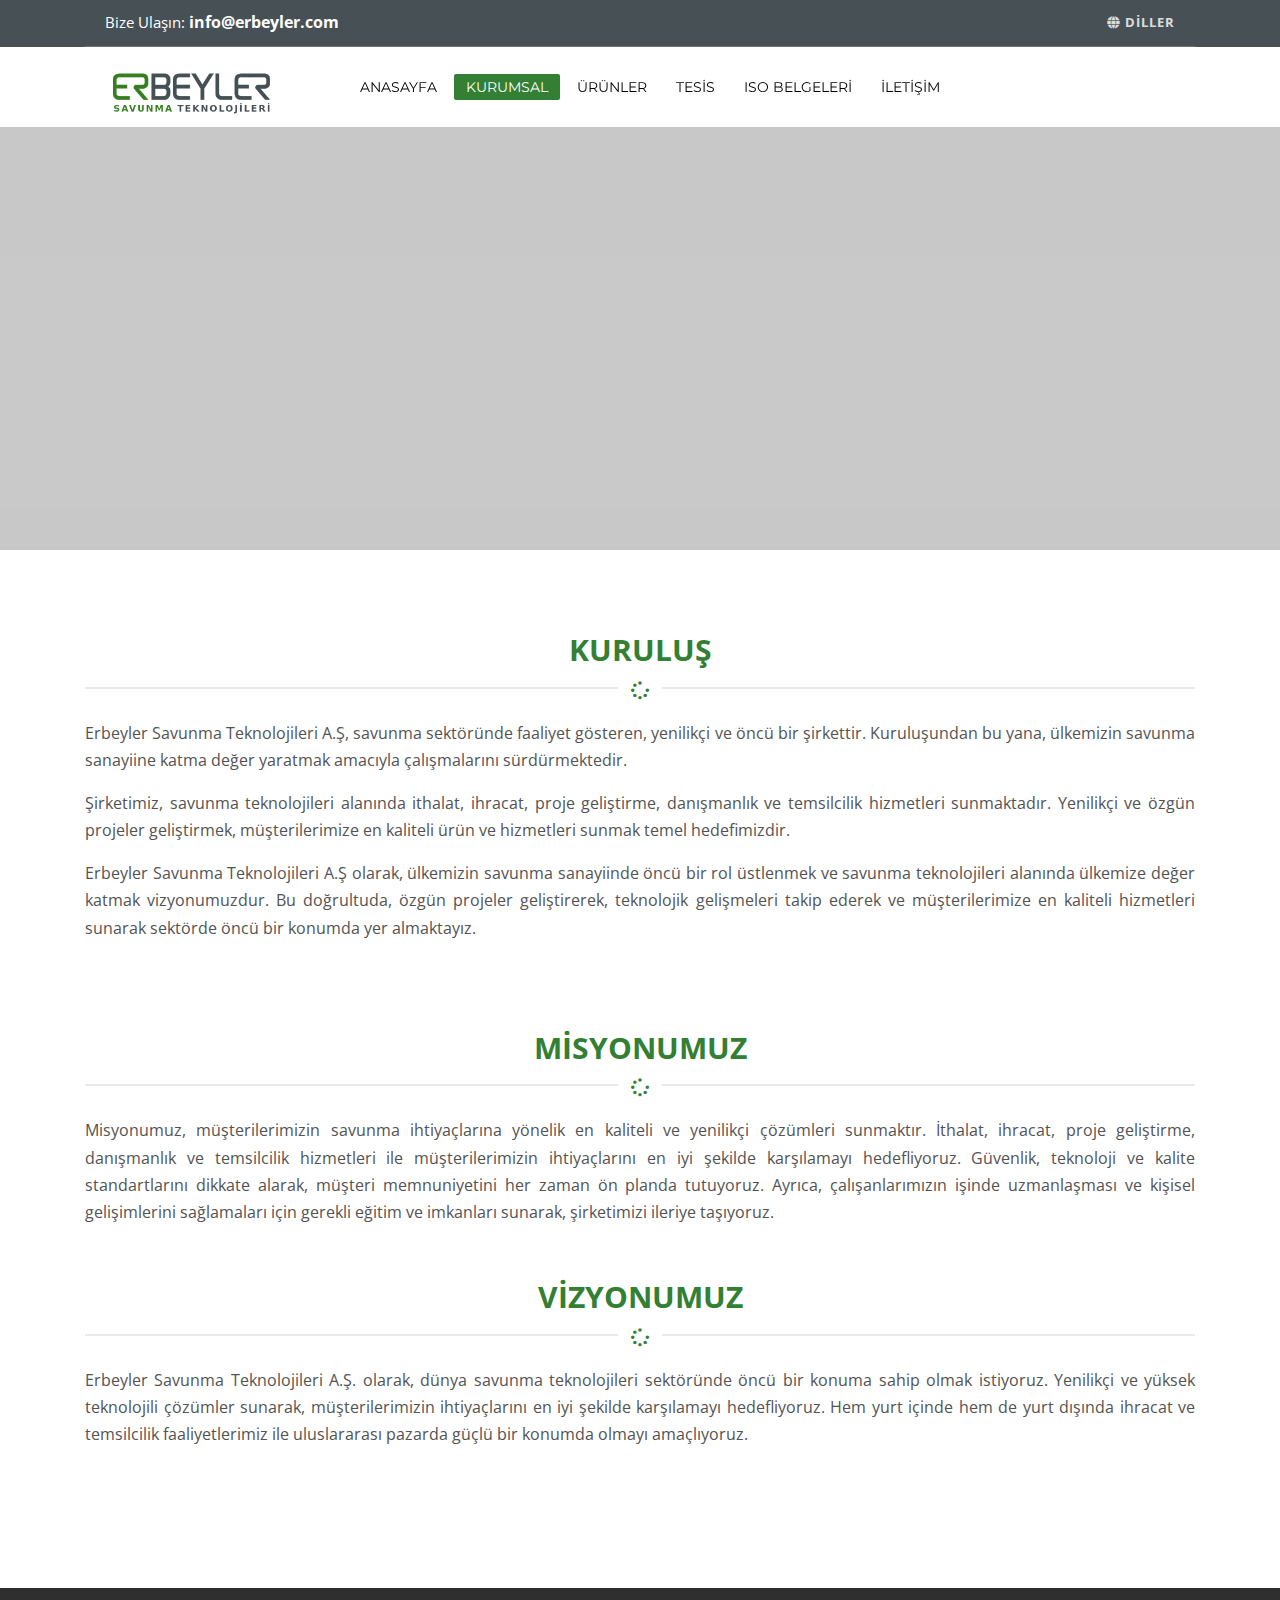
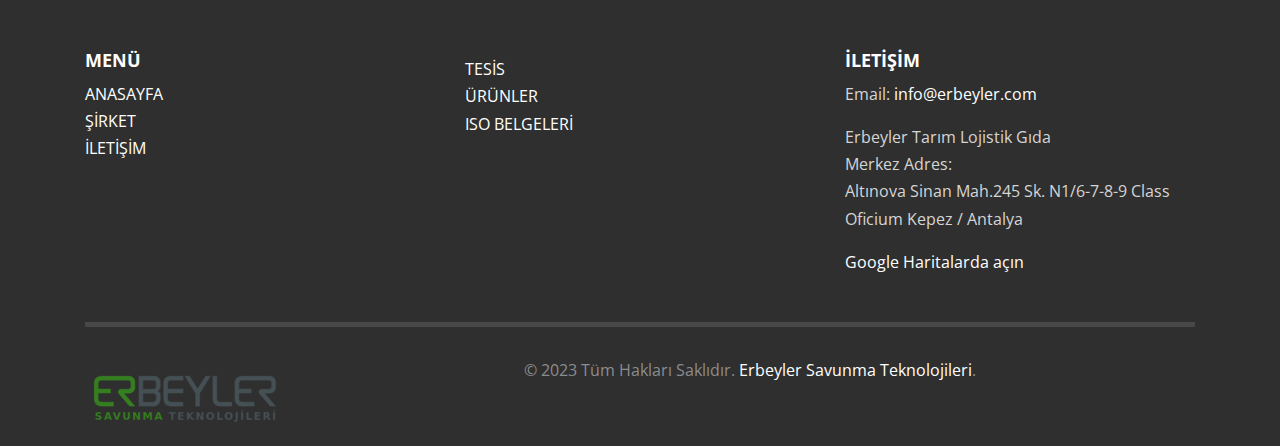
==== hakkimizda.html @ 7852157f "hakkimizda.html eklendi" ====
<!doctype html>
<html dir="ltr" lang="en-US" class="no-js">
<head>

	<!-- meta -->
	<meta http-equiv="content-type" content="text/html; charset=utf-8" />

	<meta name="viewport" content="width=device-width, initial-scale=1, shrink-to-fit=no">

	<!-- Uncomment the meta tags you are going to use! Be relevant and don't spam! -->

	<meta name="keywords" content="" />
	<meta name="description" content="ERBEYLER TARIM LOJİSTİK GIDA">

	<!-- Title -->
	<title>ERBEYLER SAVUNMA TEKNOLOJİLERİ</title>

	<!-- Url of your website (without extra pages) 
    <link rel="canonical" href="https://kallyas-template.net" />
    -->

    <!-- Restrict google from scanning info from Dmoz or YahooDir
    More here: http://www.seoboy.com/what-are-the-meta-tags-noodp-and-noydir-used-for-in-seo/
    Also more on robots here https://yoast.com/articles/robots-meta-tags/ 
    <meta name="robots" content="noodp,noydir"/>
    -->

    <!--
    Social media tags and more >>>>> http://moz.com/blog/meta-data-templates-123 <<<<<
    Debugging tools:
    - https://dev.twitter.com/docs/cards/validation/validator
    - https://developers.facebook.com/tools/debug
    - http://www.google.com/webmasters/tools/richsnippets
    - http://developers.pinterest.com/rich_pins/validator/
    -->

    <!-- Google Authorship and Publisher Markup. You can also simply add your name.
    Author = Owner, Publisher = who built the website. Add profile url in href="".
    Profile url example: https://plus.google.com/1130658794498306186 or replace [Google+_Profile] below with your profile # 
    <link rel="author" href="https://plus.google.com/[Google+_Profile]/posts"/>
    <link rel="publisher" href="https://plus.google.com/[Google+_Page_Profile]"/>
    -->

    <!-- Schema.org markup for Google+ 
    <meta itemprop="name" content="Kallyas Premium Template">
    <meta itemprop="description" content="This is the page description">
    <meta itemprop="image" content="">
    -->

    <!-- Open Graph Protocol meta tags.
    Used mostly for Facebook, more here http://ogp.me/ 
    <meta property="og:locale" content="en"/>
    <meta property="og:type" content="website"/>
    <meta property="og:title" content="Kallyas Premium Template"/>
    <meta property="og:description" content="Kallyas is an ultra-premium, responsive theme built for todays websites."/>
    <meta property="og:site_name" content="Kallyas Premium Template"/>
    -->

    <!-- Url of your website 
    <meta property="og:url" content=""/>
    -->

    <!-- Representative image 
    <meta property="og:image" content=""/>
    -->

    <!-- Twitter Cards
    Will generate a card based on the info below.
    More here: http://davidwalsh.name/twitter-cards or https://dev.twitter.com/docs/cards 
    <meta name="twitter:card" content="summary">
    -->

    <!-- Representative image 
    <meta name="twitter:image" content="">
    <meta name="twitter:domain" content="hogash.com">
    <meta name="twitter:site" content="@hogash">
    <meta name="twitter:creator" content="@hogash">
    -->

    <!-- Url of your website 
    <meta name="twitter:url" content="">
    <meta name="twitter:title" content="How to Create a Twitter Card">
    <meta name="twitter:description" content="Twitter's new Twitter Cards API allows developers to add META tags to their website, and Twitter will build card content from links to a given site.">
    -->

    <!-- GeoLocation Meta Tags / Geotagging. Used for custom results in Google.
    Generator here http://mygeoposition.com/ 
    <meta name="geo.placename" content="Chicago, IL, USA" />
    <meta name="geo.position" content="41.8781140;-87.6297980" />
    <meta name="geo.region" content="US-Illinois" />
    <meta name="ICBM" content="41.8781140, -87.6297980" />
    -->

    <!-- Dublin Core Metadata Element Set
    Using DC metadata is advantageous from an SEO perspective because search engines might interpret the extra code as an effort to make page content as descriptive and relevant as possible.
    
    <link rel="schema.DC" href="http://purl.org/DC/elements/1.0/" />
    <meta name="DC.Title" content="Kallyas Premium Template, Kallyas Responsive Template" />
    <meta name="DC.Creator" content="hogash" />
    <meta name="DC.Type" content="software" />
    <meta name="DC.Date" content="2018-10-01" />
    <meta name="DC.Format" content="text/html" />
    <meta name="DC.Language" content="en" />
    -->

    <!-- end descriptive meta tags -->

    <!-- Retina Images -->
    <!-- Simply uncomment to use this script !! More here http://retina-images.complexcompulsions.com/
    <script>(function(w){var dpr=((w.devicePixelRatio===undefined)?1:w.devicePixelRatio);if(!!w.navigator.standalone){var r=new XMLHttpRequest();r.open('GET','/retinaimages.php?devicePixelRatio='+dpr,false);r.send()}else{document.cookie='devicePixelRatio='+dpr+'; path=/'}})(window)</script>
    <noscript><style id="devicePixelRatio" media="only screen and (-moz-min-device-pixel-ratio: 2), only screen and (-o-min-device-pixel-ratio: 2/1), only screen and (-webkit-min-device-pixel-ratio: 2), only screen and (min-device-pixel-ratio: 2)">html{background-image:url("php-helpers/_retinaimages.php?devicePixelRatio=2")}</style></noscript>-->
    <!-- End Retina Images -->

    <!-- iDevices & Retina Favicons -->
	<link rel="apple-touch-icon-precomposed" type="image/x-icon" href="images/favicons/Erbeyler.png" sizes="72x72" />
	<link rel="apple-touch-icon-precomposed" type="image/x-icon" href="images/favicons/Erbeyler.png" sizes="114x114" />
	<link rel="apple-touch-icon-precomposed" type="image/x-icon" href="images/favicons/Erbeyler.png" sizes="144x144" />
	<link rel="apple-touch-icon-precomposed" type="image/x-icon" href="images/favicons/Erbeyler.png" />

	<!--  Desktop Favicons  -->
	<link rel="icon" type="image/png" href="images/favicons/Erbeyler.png" sizes="32x32">

	<!-- Google Fonts CSS Stylesheet // More here http://www.google.com/fonts#UsePlace:use/Collection:Open+Sans -->
	<link href="httpS://fonts.googleapis.com/css?family=Open+Sans:300,400italic,400,600,600italic,700,800,800italic" rel="stylesheet" type="text/css">
	<link href='httpS://fonts.googleapis.com/css?family=Montserrat:400,700' rel='stylesheet' type='text/css'>

	<!-- ***** Boostrap Custom / Addons Stylesheets ***** -->
	<link rel="stylesheet" href="css/bootstrap.css" type="text/css" media="all">

	<!-- Font Awesome icons library -->
	<link rel="stylesheet" href="fonts/font-awesome/css/font-awesome.min.css" type="text/css" media="all">

	<!-- Required CSS file for IOS Slider element  -->
	<link rel="stylesheet" href="css/sliders/ios/style.css" type="text/css" media="all">

	<!-- ***** Main + Responsive & Base sizing CSS Stylesheet ***** -->
	<link rel="stylesheet" href="css/template.css" type="text/css" media="all">
	<link rel="stylesheet" href="css/responsive.css" type="text/css" media="all">
	<link rel="stylesheet" href="css/base-sizing.css" type="text/css" media="all">

	<!-- Required custom CSS file for this niche -->
	<link rel="stylesheet" href="css/niches/custom-cargo.css" type="text/css" />

	<!-- Custom CSS Stylesheet (where you should add your own css rules) -->
	<link rel="stylesheet" href="css/custom.css" type="text/css" />

	<!-- Modernizr Library -->
	<script type="text/javascript" src="js/modernizr.min.js"></script>

	<!-- jQuery Library -->
	<script type="text/javascript" src="js/jquery.js"></script>
</head>

<body class="preloader">

	
	<!-- Page Wrapper -->
	<div id="page_wrapper">
		<!-- Header style 1 -->
	
	<!-- Header style 1 -->
		
		<header id="header" class="site-header cta_button" data-header-style="11">
			<!-- Header background -->
			<div class="kl-header-bg"></div>
			<!--/ Header background -->

			<!-- Header wrapper -->
			<div class="site-header-wrapper">
				<!-- Header Top wrapper -->
				<div class="site-header-top-wrapper">
					<!-- Header Top container -->
					<div class="siteheader-container container">
						<!-- Header Top -->
						<div class="site-header-row site-header-top d-flex flex-row">
							<!-- Header Top Left Side -->
							<div class="site-header-top-left w-md-60 w-50 d-flex justify-content-start">
								<!-- Header Top Social links -->
								

								<div class="clearfix visible-xxs">
								</div>

								<!-- Top Header contact text -->
								<div class="kl-header-toptext align-self-center">	
									<span class="topnav-item--text">Bize Ulaşın: </span>
									<a href="mailto:info@erbeyler.com" class="fw-bold">info@erbeyler.com</a>
									
								</div>
								<!--/ Top Header contact text -->
							</div>
							<!--/ .site-header-top-left -->

							<!-- Header Top Right Side -->
							<div class="site-header-top-right w-md-40 w-50 d-flex justify-content-end">
								<!-- Languages -->
								<div class="topnav topnav--lang align-self-center">
									<div class="languages drop">
										<a href="#" class="topnav-item">
											<span class="fas fa-globe xs-icon"></span>
											<span class="topnav-item--text">DİLLER</span>
										</a>
										<div class="pPanel">
											<ul class="inner">
												<li class="toplang-item active">
													<a href="hakkimizda.html">
														<img src="images/tr.svg" alt="" class="toplang-flag "> Türkçe
													</a>
												</li>
												<li class="toplang-item">
													<a href="about-us.html">
														<img src="images/en.svg" alt="Francais" class="toplang-flag "> İngilizce
													</a>
												</li>
												
											</ul>
										</div>
									</div>
								</div>
								<!--/ Languages -->

								

						
							</div>
							<!--/ .site-header-top-right -->
						</div>
						<!--/ .site-header-row .site-header-top -->

						<!-- Header separator -->
						<div class="separator site-header-separator"></div>
						<!--/ Header separator -->
					</div>
					<!--/ .siteheader-container .container -->
				</div>
				<!--/ Header Top wrapper -->

				<!-- Header Main wrapper -->
				<div class="site-header-main-wrapper d-flex">
					<!-- Header Main container -->
					<div class="siteheader-container container align-self-center">
						<!-- Header Main -->
						<div class="site-header-row site-header-main d-flex flex-row justify-content-between">
							<!-- Header Main Left Side -->
							<div class="site-header-main-left d-flex justify-content-start align-items-center">
								<!-- Logo container-->
								<div class="logo-container hasInfoCard logosize--yes">
									<!-- Logo -->
									<h1 class="site-logo logo" id="logo">
										<a href="index.html" title="">
											<img src="img/est_logo.png" class="logo-img" alt="ERBEYLER LOJİSTİK" title="" />
										</a>
									</h1>
									<!--/ Logo -->

									<!-- InfoCard -->
									<div id="infocard" class="logo-infocard">
										<div class="custom">
											<div class="row">
												<div class="col-sm-6 left-side d-flex">
													<div class="align-self-center">
														<div class="infocard-wrapper text-center">
															<img src="img/est_logo.png" class="mb-25" alt="ERBEYLER" title="ERBEYLER" />
															<p>
																<strong>"Güçlü, Güvenilir, İnovatif"</strong>.
															</p>
														</div>
														<!--/ infocard-wrapper -->
													</div>
													<!--/ .align-self-center -->
												</div>
												<!--/ col-sm-6 left-side d-flex -->

												<div class="col-sm-6 right-side">
													<div class="custom contact-details">
														<p class="text-center">ERBEYLER SAVUNMA TEKNOLOJİLERİ<br></p>
														<p>
															
															<strong>Merkez Adres:</strong><br>Altınova Sinan Mah.245 Sk. N1/6-7-8-9 Class Oficium <br>Kepez / Antalya <br>
															<a href="mailto:info@erbeyler.com">info@erbeyler.com</a><br>
															
														</p>
														
														<a href="#" class="map-link" target="_blank" title="">
															<span class="fas fa-map-marker-alt white-icon mr-10"></span>
															<span>Google Harita</span>
														</a>
													</div>
													<div style="height:20px;">
													</div>
													<!-- Social links clean style -->
													
													<!--/ Social links clean style -->
												</div>
												<!--/ col-sm-6 right-side -->
											</div>
											<!--/ row -->
										</div>
										<!--/ custom -->
									</div>
									<!--/ InfoCard -->
								</div>
								<!--/ logo container-->

								<!-- Separator -->
								<div class="separator visible-xxs"></div>
								<!--/ Separator -->
							</div>
							<!--/ .site-header-main-left -->

							<!-- Header Main Center Side -->
							<div class="site-header-main-center d-flex justify-content-center align-items-center">
								<!-- Main Menu wrapper -->
								<div class="main-menu-wrapper">
									<!-- Responsive menu trigger -->
									<div id="zn-res-menuwrapper">
										<a href="#" class="zn-res-trigger "></a>
									</div>
									<!--/ responsive menu trigger -->

									<!-- Main menu -->
									<div id="main-menu" class="main-nav zn_mega_wrapper">
										<ul id="menu-main-menu" class="main-menu zn_mega_menu">
											<li class="menu-item-has-children menu-item-mega-parent"><a href="index.html">ANASAYFA</a>
												
											</li>
											
											<li class="menu-item-has-children"><a href="#">KURUMSAL</a>
												<ul class="sub-menu clearfix">
													
													
													<li><a class="inner-elem" href="hakkimizda.html">HAKKIMIZDA</a></li>
													<li><a class="inner-elem" href="sirket-faaliyetleri.html">FAALİYETLER</a></li>
													<li><a class="inner-elem" href="istirakler.html">İŞTİRAKLER</a></li>
													
													
												
													
												</ul>
											</li>
											<li class="menu-item-has-children menu-item-mega-parent"><a href="urunler.html">ÜRÜNLER</a>
												
											</li>
											<li class="menu-item-has-children menu-item-mega-parent"><a href="tesis.html">TESİS</a>
												
											</li>
											<li class="menu-item-has-children menu-item-mega-parent"><a href="iso-belgeleri.html">ISO BELGELERİ</a>
												
											</li>
											<li class="menu-item-has-children menu-item-mega-parent"><a href="iletisim.html">İLETİŞİM</a></li>
												
										</ul>
									</div>
									<!--/ Main menu -->
								</div>
								<!--/ .main-menu-wrapper -->
							</div>
							<!--/ .site-header-main-center -->

							
						</div>
						<!--/ .site-header-row .site-header-main -->
					</div>
					<!--/ .siteheader-container .container -->
				</div>
				<!--/ Header Main wrapper -->
			</div>
			<!--/ Header wrapper -->
		</header>
		<!-- / Header style 1 -->
      	<!-- Slideshow - Static content Text with register element -->
		<div class="kl-slideshow static-content__slideshow mt-100">
			<div class="bgback">
			</div>

			<!-- Static content wrapper fullscreen style -->
			<div class="kl-slideshow-inner static-content__wrapper d-flex">
				<!-- Static content background source -->
				<div class="static-content__source">
					<!-- Background -->
					<div class="kl-bg-source">
						<!-- Background image -->
						<div class="kl-bg-source__bgimage" style="background-image: url(images/ERBEYLER/hkkimizd.jpg); background-repeat: repeat; background-attachment: scroll; background-position-x: center; background-position-y: center; background-size: cover;"> 
						</div>
						<!--/ Background image -->

						<!-- Color overlay -->
						<div class="kl-bg-source__overlay" style="background-color: rgba(0,0,0,0.2);">
						</div>
						<!--/ Color overlay -->
					</div>
					<!--/ Background -->

					<!-- Animated Sparkles -->
					<div class="th-sparkles"></div>
					<!--/ Animated Sparkles -->
				</div>
				<!--/ .static-content__source -->

				<!-- Static content container -->
				<div class="container align-self-center">
					<!-- Container with safe padding -->
					
					<!--/ Container (.sc__container) with safe padding -->
				</div>
				<!--/ .container .align-self-center -->
			</div>
			<!--/ .static-content__wrapper fullscreen style -->

			
			<!--/ To next section (end of slideshow section) -->
		</div>
		<!--/ Slideshow - Static content Text with register element -->

		<!-- Services section with white color background and custom paddings -->
		<section class="hg_section bg-white pt-80">
			<div class="container">
				<div class="row">
					<div class="col-sm-12 col-md-12 mb-0">
						<!-- Title element -->
						<div class="kl-title-block text-center">
							<!-- Title with custom size and weight style -->
							<h3 class="tbk__title fs-xl fw-bold" style="color: #337f33">
								KURULUŞ
							</h3>
							<!--/ Title with custom size and weight style -->

							<!-- Title bottom custom icon symbol and default template color -->
							<div class="symbol-line">
								<span class="kl-icon tcolor fas fa-spinner"></span>
							</div>
							<!--/ Title bottom custom icon symbol and default template color -->

							<!-- Sub-title with custom size -->
							<h4 class="tbk__subtitle fs-normal">
								<p style="text-align: justify">Erbeyler Savunma Teknolojileri A.Ş, savunma sektöründe faaliyet gösteren, yenilikçi ve öncü bir şirkettir. Kuruluşundan bu yana, ülkemizin savunma sanayiine katma değer yaratmak amacıyla çalışmalarını sürdürmektedir.</p> 
<p style="text-align: justify">Şirketimiz, savunma teknolojileri alanında ithalat, ihracat, proje geliştirme, danışmanlık ve temsilcilik hizmetleri sunmaktadır. Yenilikçi ve özgün projeler geliştirmek, müşterilerimize en kaliteli ürün ve hizmetleri sunmak temel hedefimizdir.</p>
								<h4 class="tbk__subtitle fs-normal">
								<p style="text-align: justify">Erbeyler Savunma Teknolojileri A.Ş olarak, ülkemizin savunma sanayiinde öncü bir rol üstlenmek ve savunma teknolojileri alanında ülkemize değer katmak vizyonumuzdur. Bu doğrultuda, özgün projeler geliştirerek, teknolojik gelişmeleri takip ederek ve müşterilerimize en kaliteli hizmetleri sunarak sektörde öncü bir konumda yer almaktayız.</p> 


							</h4>
							<!--/ Sub-title with custom size -->
						</div>
						<!--/ Title element -->
					</div>
					<!--/ col-sm-12 col-md-12 mb-50 -->

				</div>
				<!--/ row -->
			</div>
			<!--/ container -->
		</section>
		<!--/ Services section with white color background and custom paddings -->
<!-- Services section with white color background and custom paddings -->
		<section class="hg_section bg-white pt-0">
			<div class="container">
				<div class="row">
					<div class="col-sm-12 col-md-12 mb-50">
						<!-- Title element -->
						<div class="kl-title-block text-center">
							<!-- Title with custom size and weight style -->
							<h3 class="tbk__title fs-xl fw-bold" style="color: #337f33">
								MİSYONUMUZ
							</h3>
							<!--/ Title with custom size and weight style -->

							<!-- Title bottom custom icon symbol and default template color -->
							<div class="symbol-line">
								<span class="kl-icon tcolor fas fa-spinner"></span>
							</div>
							<!--/ Title bottom custom icon symbol and default template color -->

							<!-- Sub-title with custom size -->
							<h4 class="tbk__subtitle fs-normal">
								<p style="text-align: justify">Misyonumuz, müşterilerimizin savunma ihtiyaçlarına yönelik en kaliteli ve yenilikçi çözümleri sunmaktır. İthalat, ihracat, proje geliştirme, danışmanlık ve temsilcilik hizmetleri ile müşterilerimizin ihtiyaçlarını en iyi şekilde karşılamayı hedefliyoruz. Güvenlik, teknoloji ve kalite standartlarını dikkate alarak, müşteri memnuniyetini her zaman ön planda tutuyoruz. Ayrıca, çalışanlarımızın işinde uzmanlaşması ve kişisel gelişimlerini sağlamaları için gerekli eğitim ve imkanları sunarak, şirketimizi ileriye taşıyoruz.</p> 


							</h4>
							<!--/ Sub-title with custom size -->
						</div>
						<!--/ Title element -->
						<!-- Title element -->
						<div class="kl-title-block text-center">
							<!-- Title with custom size and weight style -->
							<h3 class="tbk__title fs-xl fw-bold" style="color: #337f33">
								VİZYONUMUZ
							</h3>
							<!--/ Title with custom size and weight style -->

							<!-- Title bottom custom icon symbol and default template color -->
							<div class="symbol-line">
								<span class="kl-icon tcolor fas fa-spinner"></span>
							</div>
							<!--/ Title bottom custom icon symbol and default template color -->

							<!-- Sub-title with custom size -->
							<h4 class="tbk__subtitle fs-normal">
								<p style="text-align: justify">Erbeyler Savunma Teknolojileri A.Ş. olarak, dünya savunma teknolojileri sektöründe öncü bir konuma sahip olmak istiyoruz. Yenilikçi ve yüksek teknolojili çözümler sunarak, müşterilerimizin ihtiyaçlarını en iyi şekilde karşılamayı hedefliyoruz. Hem yurt içinde hem de yurt dışında ihracat ve temsilcilik faaliyetlerimiz ile uluslararası pazarda güçlü bir konumda olmayı amaçlıyoruz.</p> 


							</h4>
							<!--/ Sub-title with custom size -->
						</div>
						<!--/ Title element -->
					</div>
					<!--/ col-sm-12 col-md-12 mb-50 -->

				</div>
				<!--/ row -->
			</div>
			<!--/ container -->
		</section>
	
		<!-- Footer - Default Style 1 -->
		<footer id="footer" data-footer-style="1">
			<div class="container">
				<div class="row">
					<div class="col-sm-12 col-md-4 col-lg-4 mb-30">
						<!-- Title -->
						<h3 class="title m_title">
							MENÜ
						</h3>

						<div>
							<ul class="menu">
								<li><a href="index.html">ANASAYFA</a></li>								
								<li><a href="sirket-faaliyetleri.html">ŞİRKET</a></li>
								<li><a href="iletisim.html">İLETİŞİM</a></li>
							</ul>
						</div>
					</div>
					<!--/ col-sm-12 col-md-5 mb-30 -->
<div class="col-sm-12 col-md-4 col-lg-4 mb-30">
						<!-- Title -->
						<h3 class="title m_title">
							 
						</h3>

						<div>
							<ul class="menu">
								<li><a href="tesis.html">TESİS</a></li>								
								<li><a href="urunler.html">ÜRÜNLER</a></li>
								<li><a href="iso-belgeleri.html">ISO BELGELERİ</a></li>
							</ul>
						</div>
					</div>
				

					<div class="col-sm-12 col-md-4  col-lg-4 mb-30">
						<!-- Title -->
						<h3 class="title m_title">
							İLETİŞİM
						</h3>

						<!-- Contact details -->
						<div class="contact-details">
							<p>
								
								Email: <a href="mailto:info@erbeyler.com">info@erbeyler.com</a>
							</p>

							<p>
								Erbeyler Tarım Lojistik Gıda<br>
								Merkez Adres:<br>
Altınova Sinan Mah.245 Sk. N1/6-7-8-9 Class Oficium
Kepez / Antalya
							</p>

							<p>
								<a href="https://goo.gl/maps/hPDhtJNHP1J8dSBA6" target="_blank">
									<i class="icon-map-marker white-icon"></i>
									Google Haritalarda açın
								</a>
							</p>
						</div>
						<!--/ .contact-details -->
					</div>
					<!--/ col-sm-12 col-md-3 mb-30 -->
				</div>
				<!--/ row -->

				
				<!--/ row -->

				<div class="row">
					<div class="col-sm-12">
						<div class="bottom clearfix">
							<!-- social-icons -->
							
							<!--/ social-icons -->

							<!-- copyright -->
							<div class="copyright">
								<a href="index.html">
									<img src="img/est_logo_footer.png" alt="erbeyler">
								</a>
								<p class="text-center">
									© 2023 Tüm Hakları Saklıdır.  <a href="#">Erbeyler Savunma Teknolojileri</a>.
								</p>
							</div>
							<!--/ copyright -->
						</div>
						<!--/ bottom -->
					</div>
					<!--/ col-sm-12 -->
				</div>
				<!--/ row -->
			</div>
			<!--/ container -->
		</footer>
		<!--/ Footer - Default Style 1 -->
	</div>
	<!--/ Page Wrapper -->


	


	<!-- ToTop trigger -->
	<a href="#" id="totop">Yukarı</a>
	<!--/ ToTop trigger -->

	<!-- JS FILES // These should be loaded in every page -->
	<script type="text/javascript" src="js/bootstrap.min.js"></script>
	<script type="text/javascript" src="js/kl-plugins.js"></script>

	<!-- JS FILES // Loaded on this page -->
	<!-- Requried js script for Slideshow Scroll effect (uncomment bellow script to activate) -->
	<!-- <script type="text/javascript" src="js/plugins/scrollme/jquery.scrollme.js"></script> -->

	<!-- Required js script for iOS Slider element -->
	<script type="text/javascript" src="js/plugins/_sliders/ios/jquery.iosslider.min.js"></script>

	<!-- Required js trigger script file for iOS Slider element -->
	<script type="text/javascript" src="js/trigger/slider/ios/kl-ios-slider.js"></script>

	<!-- Slick required js script for Partners Carousel element -->
	<script type="text/javascript" src="js/plugins/_sliders/slick/slick.js"></script>

	<!-- Required js trigger script file for Partners Carousel element -->
	<script type="text/javascript" src="js/trigger/kl-slick-slider.js"></script>

	<!-- Required js trigger for World Map element Popup -->
	<script type="text/javascript">
		var wmOffices = jQuery('.world-map-offices'),
			wmTrig = jQuery('.world-map-triggers'),
			wmOffice = wmOffices.children('.world-office'),
			wmTriga = wmTrig.find('.office-name'),
			clicked;

		wmOffice.each(function(index, el) {
			var $el = jQuery(el);
			$el.css({
				top: parseInt($el.attr('data-fromtop')),
				left: parseInt($el.attr('data-fromleft'))
			})
			.on('mouseover', function() {
				wmTrig.find("[data-office='" + $el.attr('data-office') + "']").addClass('selected');
			})
			.on('mouseout', function() {
				wmTriga.removeClass('selected');
			});;
		});

		wmTriga.on('mouseover', function() {
			wmOffices.find("[data-office='" + jQuery(this).attr('data-office') + "']").addClass('selected');
		})
		.on('mouseout', function() {
			wmOffice.removeClass('selected');
		});
	</script>


	<!-- Custom Kallyas JS codes -->
	<script type="text/javascript" src="js/kl-scripts.js"></script>


	<!-- Google Analytics: change UA-XXXXX-X to be your site's ID.
	<script>
	  (function(i,s,o,g,r,a,m){i['GoogleAnalyticsObject']=r;i[r]=i[r]||function(){
	  (i[r].q=i[r].q||[]).push(arguments)},i[r].l=1*new Date();a=s.createElement(o),
	  m=s.getElementsByTagName(o)[0];a.async=1;a.src=g;m.parentNode.insertBefore(a,m)
	  })(window,document,'script','//www.google-analytics.com/analytics.js','ga');

	  ga('create', 'UA-XXXXX-X', 'auto');
	  ga('send', 'pageview');
	</script>
	-->

</body>
</html>
---- css/sliders/ios/style.css ----
/* Default height */
.iosslider--custom-height,
.iosslider-slideshow + .hg_fixed_slider_fill{
	padding-bottom:40%;
}
@media only screen and (max-width : 1440px) {
	.iosslider--custom-height,
	.iosslider-slideshow + .hg_fixed_slider_fill {
		padding-bottom: calc(39% + 5%);
	}
}
@media only screen and (max-width : 1279px) {
	.iosslider--custom-height,
	.iosslider-slideshow + .hg_fixed_slider_fill {
		padding-bottom: calc(39% + 10%);
	}
}
@media only screen and (max-width : 991px) {
	.iosslider--custom-height,
	.iosslider-slideshow + .hg_fixed_slider_fill {
		padding-bottom: calc(39% + 15%);
	}
}
@media only screen and (max-width : 767px) {
	.iosslider--custom-height,
	.iosslider-slideshow + .hg_fixed_slider_fill {
		padding-bottom: calc(39% + 35%);
	}
}
@media only screen and (max-width : 480px) {
	.iosslider--custom-height,
	.iosslider-slideshow + .hg_fixed_slider_fill {
		padding-bottom: calc(39% + 55%);
	}
}

.iosslider--custom-height.fullscreen {height: 100vh !important;}

.iosslider-slideshow {width: 100%; height: 0; overflow: hidden;}
.iosslider-slideshow.ios--notpadded {height: auto; padding:0;}

.iosslider-slideshow .kl-loader {position: absolute; top:50%; left:50%; -webkit-transform:translateX(-50%) translateY(-50%); -ms-transform:translateX(-50%) translateY(-50%); transform:translateX(-50%) translateY(-50%); z-index: 2; -webkit-transition:opacity .3s ease-out, visibility .3s ease-out; transition:opacity .3s ease-out, visibility .3s ease-out;}
.kl-slider-loaded .kl-loader {opacity:0; visibility: hidden;}
.kl-loader svg path,
.kl-loadersvg rect{fill: #cd2122; }

.iosslider-slideshow.kl-slider-fullscreen {height:100vh; padding-bottom: 0; overflow: hidden;}

/* Fixed Position on Scroll */
.iosslider-slideshow.ios-fixed-position-scr {position:fixed; height:0 !important;}
.iosslider-slideshow.ios-fixed-position-scr.ios--fixed-width {padding-bottom: 34%;}

.ios-fixed-position-scr .inner-page {position:relative;}
.hg_fixed_slider_fill {height:0 !important;}
/* Fixed position on scroll + fullscreen */
.iosslider-slideshow.kl-slider-fullscreen.ios-fixed-position-scr {height:100vh !important; padding-bottom: 0 !important;}
.iosslider-slideshow.kl-slider-fullscreen ~ .hg_fixed_slider_fill {height:100vh !important; padding:0 !important;}

.kl-iosslider-prev,
.kl-iosslider-next,
.kl-iosslider-prev .btn-label,
.kl-iosslider-next .btn-label,
.iosSlider.hideCaptions .kl-iosslide-caption,
.kl-ios-selectors-block.thumbs .item,
.kl-ios-selectors-block.thumbs,
.thumbTrayButton {-webkit-transition: all 0.2s ease-out; transition: all 0.2s ease-out;}

#sparkles,
.th-sparkles {z-index: 2;}

.iosSlider {width: 100%; -webkit-backface-visibility: hidden; -ms-backface-visibility: hidden; -o-backface-visibility: hidden; backface-visibility: hidden;}
.iosslider-slideshow .iosSlider {height: 1500px;}
.iosslider-slideshow.ios--fixed-width .iosSlider {height: 475px;}
.iosslider-slideshow.kl-slider-fullscreen .iosSlider,
.iosslider-slideshow.ios--fixed-width.kl-slider-fullscreen .iosSlider {height: 100%;}

.iosSlider .kl-iosslider {width: 100%; height: 100%; }
.iosSlider .kl-iosslider .item {float: left; width: 100%; height: 100%; overflow:hidden; }
.iosSlider .slide-item-bg,
.iosSlider .hg_slide_image_link,
.iosSlider .kl-slide-overlay {opacity: 0; background-size: cover; bottom: 0; left: 0; position: absolute; right: 0; top: 0; z-index: 0; background-repeat: no-repeat; background-position: center center; transition:opacity .3s ease-in-out; }
.hg_slide_image_link {display: block;}

.kl-slider-loaded .iosSlider .slide-item-bg,
.kl-slider-loaded .iosSlider .kl-slide-overlay {opacity: 1;}

.slide-item-bg.vertical-pos--top {background-position: top;}

/* Fixed width */
.iosslider-slideshow.ios--fixed-width {position: relative; top: 0; left: 0; overflow: hidden; width: 100%; }
.iosslider-slideshow.ios--fixed-width:not(.kl-slider-fullscreen) {}
.iosslider-slideshow.ios--fixed-width .kl-iosslider .item {height:100%;}
.fluidHeight { width: 100%;	position: relative;}
.sliderContainer {position: relative; /*height: 100%;*/ padding: 160px 0 50px; }
/* Fixed width + fullscreen */
.kl-slider-fullscreen .fluidHeight {height:100%;}
.kl-slider-fullscreen .sliderContainer { top: 50%; position: absolute; left: 50%; -webkit-transform: translateX(-50%) translateY(-50%); -ms-transform: translateX(-50%) translateY(-50%); transform: translateX(-50%) translateY(-50%);}

/** CAPTION STYLES **/
.iosSlider .kl-iosslide-caption { position: absolute; bottom: 50px; left:50%; -webkit-transform:translateX(-50%); -ms-transform:translateX(-50%); transform:translateX(-50%); -webkit-backface-visibility: hidden; -ms-backface-visibility: hidden; -o-backface-visibility: hidden; backface-visibility: hidden;}
/* Captions vertical position */
.iosSlider .kl-caption-posv-bottom { bottom: 50px; }
.iosSlider .kl-caption-posv-top { bottom:auto; top: 150px; }
.iosSlider .kl-caption-posv-middle { bottom:auto; margin-top: 70px; top: 50%; -webkit-transform:translateY(-50%) translateX(-50%); -ms-transform:translateY(-50%) translateX(-50%); transform:translateY(-50%) translateX(-50%); }
.ios--fixed-width .iosSlider .kl-caption-posv-middle {margin-top:0;}
.iosslider-slideshow .kl-iosslide-caption {padding:0;}
/* Fixed width  */
.iosslider-slideshow.ios--fixed-width .kl-iosslide-caption { /*bottom: 30px; top:auto;*/ width: -webkit-calc(100% - 40px); width: calc(100% - 40px); }
/* Caption states */
.iosSlider.hideCaptions .kl-iosslide-caption {opacity:0; }
.iosSlider.hideCaptions:hover .kl-iosslide-caption {opacity:1; }

/* Style 1 */
.kl-ioscaption--style1 .main_title {color:#fff; font-size:38px; line-height:1.3; border-left:5px solid #fff; padding: 10px 25px; float:left; margin-bottom: 80px; opacity:0;  text-shadow: 0 0px 3px rgba(0, 0, 0, 0.7); background: #000; background: rgba(35, 35, 35, 0.3); -webkit-transition:opacity .3s, left .3s, right .3s; transition:opacity .3s, left .3s, right .3s;}
.kl-ioscaption--style1 .title_big {float:left; clear:both; font-size:32px; line-height:1; color:#e9e9e9; position:relative;  opacity:0;  padding:15px 20px 15px 2000px; margin: 0 0 0 -2000px; z-index:1; min-width: 400px; text-align: right;}
.kl-ioscaption--style1 .title_big:before { content:""; position:absolute; width:100%; height:100%; background:#000; background:rgba(0,0,0,0.9); right: 0; top: 0; z-index: -1;}
.kl-ioscaption--style1 .more {float:left; width:35px; height:62px; margin-left:4px; position:relative; z-index:1;   opacity:0; }
.kl-ioscaption--style1 .more .more-arrow {padding: 0; position: absolute; font-size: 18px; text-align: center; width: 33px; top: 0; -webkit-transform: skewX(-10deg); -ms-transform: skewX(-10deg); transform: skewX(-10deg); line-height: 62px;}
.kl-ioscaption--style1 .more:before,
.kl-ioscaption--style1 .more:after { content:""; position:absolute; width:100%; height:100%; z-index:-2;}
.kl-ioscaption--style1 .more:after { z-index:-1;}
.kl-ioscaption--style1 .more:hover:after { background:#333; background:rgba(0,0,0,0.2); }
.kl-ioscaption--style1 .title_small {float:left; clear:both; font-size:16px; line-height:1; color:#e9e9e9; position:relative; z-index:1; opacity:0;  padding:10px 20px 10px 2000px; margin: 5px 0 0 -2000px; text-align:right; font-weight: 500;  }
.kl-ioscaption--style1 .title_small:before {content:""; position:absolute; width:100%; height:100%; background:#000; background:rgba(0,0,0,0.7); right: 0; top: 0; z-index: -1;}
.kl-ioscaption--style1 .title_big:before,
.kl-ioscaption--style1 .more:before,
.kl-ioscaption--style1 .more:after,
.kl-ioscaption--style1 .title_small:before {-webkit-transform: skew(-20deg); -moz-transform: skew(-20deg); -o-transform: skew(-20deg); -ms-transform: skew(-20deg); transform: skew(-20deg); }
/*Style 1 - from right*/
.kl-ioscaption--style1.klios-alignright .main_title {float: right; border-left: 0; border-right: 5px solid white;  left: 0; text-align: right; }
.kl-ioscaption--style1.klios-alignright .title_big {float: right; left:auto;  padding: 15px 2000px 15px 20px; margin: 0 -2000px 0 0; text-align: left;}
.kl-ioscaption--style1.klios-alignright .more {float: right; margin-left:0; margin-right:4px; left:auto; }
.kl-ioscaption--style1.klios-alignright .title_small {float: right; left:auto;  padding: 10px 2000px 10px 20px; margin: 5px -2000px 0 0; text-align: left;}

/* Style 2 */
.kl-ioscaption--style2 .main_title {color:#fff; font-size:28px; line-height:1.3; border-left:5px solid #fff; padding: 10px 25px; float:left; margin-bottom: 80px;
opacity:0;  text-shadow: 0 0px 3px rgba(0, 0, 0, 0.7); background: #000; background: rgba(35, 35, 35, 0.3); position:relative}
.kl-ioscaption--style2 .title_big,
.kl-ioscaption--style2 .title_small {line-height: 1.3; color: #E9E9E9; position: relative; opacity: 0;  margin: 0; float: left; border-left: 5px solid #CD2122; background: black; background: rgba(0, 0, 0, 0.9);  }
.kl-ioscaption--style2 .title_big{font-size: 32px; clear: both;  padding: 10px 30px 10px 20px;}
.kl-ioscaption--style2 .title_small {font-size: 16px; font-weight: 500; clear: both; padding: 10px 15px; }
.kl-ioscaption--style2 .more {float: left; width: 30px; height: 30px; margin-left: -8px; background-color:#CD2122; position: relative; top: 12px; z-index: 1;  opacity: 0; }
.kl-ioscaption--style2 .more:after {content:""; display:block; position:absolute; top:0; left:0; width: 100%; height: 100%; z-index:-1;}
.kl-ioscaption--style2 .more .more-arrow {padding: 0; position: absolute; font-size: 15px; text-align: center; width: 30px; top: 0; line-height: 30px;}
.kl-ioscaption--style2 .more:hover:after { background:#333; background:rgba(0,0,0,0.2); }
/* from-right */
.kl-ioscaption--style2.klios-alignright .main_title { float: right; border-left:0; border-right:5px solid #fff; text-align:right; left:auto;  }
.kl-ioscaption--style2.klios-alignright .title_big,
.kl-ioscaption--style2.klios-alignright .title_small {float: right; border-right-width: 5px; border-left:0; left: auto; }
.kl-ioscaption--style2.klios-alignright .title_big{padding: 10px 20px 10px 30px;}
.kl-ioscaption--style2.klios-alignright .more {float: right; margin-left: 0; margin-right:-8px; left: auto; }

/* Style 3 */
.kl-ioscaption--style3 .main_title {color:#fff; font-size:28px; line-height:1.3; border-left:5px solid #fff; padding: 10px 25px; float:left; margin-bottom: 80px;
opacity:0;  text-shadow: 0 0px 3px rgba(0, 0, 0, 0.7); background: #000; background: rgba(35, 35, 35, 0.3); position:relative;
}
.kl-ioscaption--style3 .title_big,
.kl-ioscaption--style3 .title_small {line-height: 1.3; color: #E9E9E9; color: rgba(255, 255, 255, 0.8); position: relative; opacity: 0;  margin: 0; float: left;  }
.kl-ioscaption--style3 .title_big {font-size: 52px; clear: both;  padding: 0; line-height:1; margin-bottom: 20px;}
.kl-ioscaption--style3 .title_big span.stronger {font-size: 180px; display: block; line-height: 1;}
.kl-ioscaption--style3 .title_small {font-size: 26px; clear: both; padding: 0; max-width: 400px; }
.kl-ioscaption--style3 .discount-huge {font-size: 200px; font-weight:800; display: block; line-height: 1;}
.kl-ioscaption--style3 .discount-subtext {font-size: 47px; font-weight:300; display: block; line-height: 1; letter-spacing:22px;}
/* Style3s (extended) */
.kl-ioscaption--style3.s3ext .main_title { background:none; padding:0; border:0; text-shadow:none; position:relative; font-size:38px; margin-bottom:80px;  }
.kl-ioscaption--style3.s3ext .main_title.has_titlebig {/* margin-bottom: 40px; */}
.kl-ioscaption--style3.s3ext .main_title::before {content:'';position: absolute; bottom:-20px; width:50px; height:3px; background-color: #fff;}
.kl-ioscaption--style3.s3ext .title_small {font-size: 32px; clear: both; padding: 0; max-width: none; }
.kl-ioscaption--style3.s3ext .more {clear:both; float:left; position:relative;  opacity:0; padding: 0;}
/* Style 3 - animations from right */
.kl-ioscaption--style3.klios-alignright .main_title { float: right; border-left:0; border-right:5px solid #fff; text-align:right; left:auto;  }
.kl-ioscaption--style3.klios-alignright .title_big,
.kl-ioscaption--style3.klios-alignright .title_small { float: right; text-align:right; left:auto; }
/* Style 3s - animations entry from right */
.kl-ioscaption--style3.s3ext.klios-alignright .main_title { float: right; border-left:0; border-right:0; text-align:right; left:auto;  }
.kl-ioscaption--style3.s3ext.klios-alignright .main_title::before {content:'';position: absolute; bottom:-20px; right:0; width:50px; height:3px; background: #fff;}
.kl-ioscaption--style3.s3ext.klios-alignright .title_big {float:right; text-align:right;}
.kl-ioscaption--style3.s3ext.klios-alignright .more { left:auto; float:right; }


/* Style 4 - Since 4.0 */
.kl-ioscaption--style4 {z-index: 1;}
.kl-ioscaption--style4 .main_title {color:#fff; font-size:28px; line-height:1.6; padding: 16px 25px; float:left; margin-bottom: 80px; opacity:0;  text-shadow:none; background: none; position: relative; -webkit-transition:opacity .3s, left .3s, right .3s; transition:opacity .3s, left .3s, right .3s; border: 0;}
.kl-ioscaption--style4 .main_title::before {content:''; position:absolute; border-radius: 8px; background-color: rgba(0, 0, 0, 0.24); z-index: 0; display: block; right: 0; bottom: 0; left: 0; top: 0; z-index: -1;
background: -moz-linear-gradient(left,  rgba(0,0,0,0.25) 40%, rgba(0,0,0,0) 100%); background: -webkit-gradient(linear, left top, right top, color-stop(40%,rgba(0,0,0,0.25)), color-stop(100%,rgba(0,0,0,0))); background: -webkit-linear-gradient(left,  rgba(0,0,0,0.25) 40%,rgba(0,0,0,0) 100%); background: -o-linear-gradient(left,  rgba(0,0,0,0.25) 40%,rgba(0,0,0,0) 100%); background: -ms-linear-gradient(left,  rgba(0,0,0,0.25) 40%,rgba(0,0,0,0) 100%); background: linear-gradient(to right,  rgba(0,0,0,0.25) 40%,rgba(0,0,0,0) 100%);}
.kl-ioscaption--style4 .title_big {float:left; clear:both; font-size:32px; line-height:1; color:#fff; position:relative;  opacity:0; padding:15px 20px 15px 2000px; margin: 0 0 0 -2000px; z-index:1; min-width: 400px; text-align: right;}
.kl-ioscaption--style4 .title_big:before { content:""; position:absolute; width:100%; height:100%; border-radius: 8px; background:rgba(0,0,0,0.65); right: 0; top: 0; z-index: -1;  border-right: 4px solid #000;}
.kl-ioscaption--style4 .more {float:left; height:62px; margin-left: 5px; position:relative;  opacity:0;  padding: 0 48px; font-size: 21px; line-height: 62px;color: #fff;}
.kl-ioscaption--style4 .more.no_titlebig {clear:both;}
.kl-ioscaption--style4 .more:before { content:""; position:absolute; width:100%; height:100%; z-index:-1; border-radius: 6px; background:rgba(0,0,0,0.4); left: 0; top: 0; right: 0; bottom: 0; border-right-width: 4px; border-right-style: solid; -webkit-transition:background .2s ease-in-out; transition:background .2s ease-in-out;}
.kl-ioscaption--style4 .title_small {float:left; clear:both; font-size:16px; line-height:1; color:#F8F8F8; position:relative; z-index:1; opacity:0;  padding: 15px 20px 15px 2000px; margin: 8px 0 0 -2000px; text-align:right; font-weight: 500;  }
.kl-ioscaption--style4 .title_small:before {content:""; position:absolute; width:100%; height:100%; border-radius: 6px; background:rgba(0,0,0,0.4); right: 0; top: 0; z-index: -1;}
.kl-ioscaption--style4 .main_title::before,
.kl-ioscaption--style4 .title_big:before,
.kl-ioscaption--style4 .more:before,
.kl-ioscaption--style4 .title_small:before {-webkit-transform: skew(-20deg); -ms-transform: skew(-20deg); transform: skew(-20deg); }
.kl-ioscaption--style4.s4ext .main_title::before,
.kl-ioscaption--style4.s4ext .title_big:before,
.kl-ioscaption--style4.s4ext .more:before {-webkit-transform: skew(20deg); -ms-transform: skew(20deg); transform: skew(20deg); }
/*Style 4 - from right*/
.kl-ioscaption--style4.klios-alignright .main_title::before,
.kl-ioscaption--style4.klios-alignright .title_big:before,
.kl-ioscaption--style4.klios-alignright .more:before,
.kl-ioscaption--style4.klios-alignright .title_small:before {-webkit-transform: skew(20deg); -ms-transform: skew(20deg); transform: skew(20deg); }
.kl-ioscaption--style4.s4ext.klios-alignright .main_title::before,
.kl-ioscaption--style4.s4ext.klios-alignright .title_big:before,
.kl-ioscaption--style4.s4ext.klios-alignright .more:before {-webkit-transform: skew(-20deg); -ms-transform: skew(-20deg); transform: skew(-20deg); }
.kl-ioscaption--style4.klios-alignright .main_title {float: right; border-left: 0; left: 0; text-align: right; }
.kl-ioscaption--style4.klios-alignright .title_big {float: right; left:auto;  padding: 15px 2000px 15px 20px; margin: 0 -2000px 0 0; text-align: left;}
.kl-ioscaption--style4.klios-alignright .title_big::before { border-left: 4px solid #000; border-right: 0;}
.kl-ioscaption--style4.klios-alignright .more {float: right; margin-left:0; margin-right:4px; left:auto; }
.kl-ioscaption--style4.klios-alignright .more::before {border-left-width: 4px; border-left-style: solid; border-right-width: 0;}
.kl-ioscaption--style4.klios-alignright .title_small {float: right; left:auto;  padding: 10px 2000px 10px 20px; margin: 5px -2000px 0 0; text-align: left;}
.kl-ioscaption--style4.klios-alignright .main_title::before {
background: -moz-linear-gradient(left,  rgba(0,0,0,0) 0%, rgba(0,0,0,0.35) 60%);
background: -webkit-gradient(linear, left top, right top, color-stop(0%,rgba(0,0,0,0)), color-stop(60%,rgba(0,0,0,0.35)));
background: -webkit-linear-gradient(left,  rgba(0,0,0,0) 0%,rgba(0,0,0,0.35) 60%);
background: -o-linear-gradient(left,  rgba(0,0,0,0) 0%,rgba(0,0,0,0.35) 60%);
background: -ms-linear-gradient(left,  rgba(0,0,0,0) 0%,rgba(0,0,0,0.35) 60%);
background: linear-gradient(to right,  rgba(0,0,0,0) 0%,rgba(0,0,0,0.35) 60%);
filter: progid:DXImageTransform.Microsoft.gradient( startColorstr='#00000000', endColorstr='#40000000',GradientType=1 );
}

/* Style 5 - Since 4.0 */
.kl-ioscaption--style5 {z-index: 1;}
.kl-ioscaption--style5 .main_title {clear:both; margin-top: 0;color:#fff; font-size:48px; line-height:1.2; padding: 0; float:left; margin-bottom: 80px; opacity:0;  text-shadow:none; background: none; position: relative; -webkit-transition:opacity .3s, left .3s, right .3s; transition:opacity .3s, left .3s, right .3s; border: 0;}
.kl-ioscaption--style5 .main_title.has_titlebig,
.kl-ioscaption--style5 .main_title.has_klios-line {margin-bottom: 40px;}
.kl-ioscaption--style5 .main_title:not(.has_klios-line)::before {content:'';position: absolute; bottom:-20px; width:50px; height:3px; background: #fff;}
.kl-ioscaption--style5 .title_big {float:left; clear:both; position: relative; font-size:28px; line-height:1.2; color:#fff; position:relative;  opacity:0; z-index:1; min-width: 400px; text-align: left;}
.kl-ioscaption--style5 .main_title + .title_big {margin-bottom: 40px;}
.kl-ioscaption--style5 .title_small {float:left; clear:both; position: relative; font-size:16px; line-height:1.3; color:#F8F8F8; position:relative; z-index:1; opacity:0;  text-align:right; font-weight: 400; margin-top: 20px; }
.kl-ioscaption--style5 .title_small_top {float:left; position: relative; font-size:16px; line-height:1.3; color:rgba(255,255,255,.8); position:relative; z-index:1; opacity:0; font-weight: 400;  }
.kl-ioscaption--style5 .more {clear:left; float:left; position:relative;  opacity:0; padding: 0; margin-bottom: 10px;}
.kl-ioscaption--style5 .btn-fullcolor {margin-right:10px;}
/* Has square box */
.kl-ioscaption--style5 .main_title.kl-ios-has-sqbox::before {width: 100px; height:3px; bottom: -30px;}
.kl-ioscaption--style5 .main_title.kl-ios-has-sqbox {margin-bottom: 80px;}
.kl-ioscaption--style5 .main_title .kl-ios-sqbox {position: absolute; top: -20%; left: -30px; width: 200px; height: 175%; background:rgba(0,0,0,0.2);z-index: -1;}
/* Has separator line */
.kl-ioscaption--style5 .klios-separator-line {width: 90%; margin-bottom: 40px; clear: left; opacity: 0; -webkit-transition:opacity .3s ease-in-out .8s; transition:opacity .3s ease-in-out .8s;}
.kl-ioscaption--style5 .klios-separator-line.has_imageboxes {width: 60%;}
.kl-ioscaption--style5 .klios--inner {position:relative;}
.kl-ioscaption--style5 .klios-separator-line span {width:70px; height:3px; position:relative; display: block; background-color:#cd2122;}
.kl-ioscaption--style5 .klios--inner::before,
.kl-ioscaption--style5 .klios--inner::after {content:''; width:-webkit-calc(100% - 80px); width:calc(100% - 80px); height:1px; position: absolute; top:1px; background: rgba(255,255,255,0.2); display: block;}
.kl-ioscaption--style5.klios-alignleft .klios--inner::before {display: none;}
.kl-ioscaption--style5.klios-alignleft .klios--inner::after {left: 80px;}
.kl-iosslider-active .kl-ioscaption--style5 .klios-separator-line {opacity:1;}
/* Style 5 - align center */
.kl-ioscaption--style5.klios-aligncenter {text-align:center;}
.kl-ioscaption--style5.klios-aligncenter .main_title { float:none; text-align:center;}
.kl-ioscaption--style5.klios-aligncenter .main_title::before {left:50%; margin-left:-25px;}
.kl-ioscaption--style5.klios-aligncenter .title_big {float:none; text-align:center;}
.kl-ioscaption--style5.klios-aligncenter .title_small {float:none; text-align:center; }
.kl-ioscaption--style5.klios-aligncenter .title_small_top {float:none; text-align:center; }
.kl-ioscaption--style5.klios-aligncenter .more {clear:left; float:none; }
.kl-ioscaption--style5.klios-aligncenter .main_title.kl-ios-has-sqbox::before {left:50%; margin-left:-50px;}
.kl-ioscaption--style5.klios-aligncenter .main_title .kl-ios-sqbox { left: 50%; margin-left:-100px; }
.kl-ioscaption--style5.klios-aligncenter .klios-separator-line {clear:both; width:80%; float:none; text-align: center; margin-left: auto;  margin-right: auto;}
.kl-ioscaption--style5.klios-aligncenter .klios-separator-line span {margin: 0 auto;}
.kl-ioscaption--style5.klios-aligncenter .klios--inner::before {display:block; width:calc(50% - 45px); width:-webkit-calc(50% - 45px); left:0px;}
.kl-ioscaption--style5.klios-aligncenter .klios--inner::after {width:calc(50% - 45px); width:-webkit-calc(50% - 45px); margin-left:auto; margin-right: auto; right:0; left: auto;}

/* Style 5 - align right */
.kl-ioscaption--style5.klios-alignright {text-align:right;}
.kl-ioscaption--style5.klios-alignright .main_title { float:right; text-align:right;}
.kl-ioscaption--style5.klios-alignright .main_title::before {left:auto; margin-left:auto; right:0; }
.kl-ioscaption--style5.klios-alignright .title_big {float:right; text-align:right;}
.kl-ioscaption--style5.klios-alignright .title_small {float:right; text-align:right; }
.kl-ioscaption--style5.klios-alignright .title_small_top {float:right; text-align:right; }
.kl-ioscaption--style5.klios-alignright .more {clear:right; float:right; }
.kl-ioscaption--style5.klios-alignright .main_title.kl-ios-has-sqbox::before { right:0; margin-right:0;}
.kl-ioscaption--style5.klios-alignright .main_title .kl-ios-sqbox { left: auto; right:-30px; }
.kl-ioscaption--style5.klios-alignright .klios-separator-line {clear:right; float:right;}
.kl-ioscaption--style5.klios-alignright .klios-separator-line span {clear:right; float:right;}
.kl-ioscaption--style5.klios-alignright .klios--inner::after {display:none;}
.kl-ioscaption--style5.klios-alignright .klios--inner::before {right:80px;}
/* Small TOP title entry animation */
.kl-iosslider-active .kl-ioscaption--style5 .title_small_top {left: 0; opacity: 1}
/* Style5 - animations from right */
.kl-ioscaption--style5.klios-alignright .main_title { left:auto;  }
.kl-ioscaption--style5.klios-alignright .title_big,
.kl-ioscaption--style5.klios-alignright .title_small,
.kl-ioscaption--style5.klios-alignright .more,
.kl-ioscaption--style5 .title_small_top { left:auto; }
/* Small TOP title entry animation from right */
.kl-iosslider-active .kl-ioscaption--style5 .title_small_top {left: auto; right:0; opacity: 1}

/* Style 6 - Since 4.0 */
.kl-ioscaption--style6 .main_title {color:#fff; font-size: 44px; text-align: center; line-height:1.6; padding: 0; margin-bottom: 10px; margin-top: 0;opacity:0; text-shadow:none; background: none; position: relative; -webkit-transition:opacity .3s, left .3s, right .3s; transition:opacity .3s, left .3s, right .3s; border: 0;}
.kl-ioscaption--style6 .title_small {position: relative; font-size:16px; line-height:1.3; color: #FFFFFF; position:relative; z-index:1; opacity:0;  text-align:center; font-weight: 400;  margin-top: 0;margin-bottom: 40px;}
.kl-ioscaption--style6 .klios-playvid {text-align: center; opacity:0; position: relative; -webkit-transition:opacity .3s, left .3s, right .3s; transition:opacity .3s, left .3s, right .3s; -webkit-transition-timing-function: cubic-bezier(0.230, 1.000, 0.320, 1.000) !important; transition-timing-function: cubic-bezier(0.230, 1.000, 0.320, 1.000) !important; -webkit-transition-delay: .2s !important; transition-delay: .2s !important;}
.kl-ioscaption--style6 .klios-playvid a {display: inline-block; color:#fff; -webkit-transition:opacity .2s ease-in-out; transition:opacity .2s ease-in-out;}
.kl-ioscaption--style6 .klios-playvid a:hover {opacity:.5;}
/* Style6 - from right animation entry */
.kl-ioscaption--style6.klios-alignright .klios-playvid {left:auto;}
/* Active animations entry */
.kl-iosslider-active .kl-ioscaption--style6 .klios-playvid {left: 0; opacity: 1}
.kl-iosslider-active .kl-ioscaption--style6.klios-alignright .klios-playvid {opacity: 1; right: 0; left:auto;}

/* Slide from left */
.kl-iosslide-caption.fromleft .main_title {opacity: 0; -webkit-transform:translateX(100px); -ms-transform:translateX(100px); transform:translateX(100px);}
.kl-iosslide-caption.fromleft .title_big,
.kl-iosslide-caption.fromleft .more,
.kl-iosslide-caption.fromleft .title_small { opacity: 0; -webkit-transform:translateX(-100px); -ms-transform:translateX(-100px); transform:translateX(-100px); }
/* Slide from right */
.kl-iosslide-caption.fromright .main_title { opacity: 0; -webkit-transform:translateX(-100px); -ms-transform:translateX(-100px); transform:translateX(-100px);}
.kl-iosslide-caption.fromright .title_big,
.kl-iosslide-caption.fromright .more,
.kl-iosslide-caption.fromright .title_small { opacity: 0; -webkit-transform:translateX(100px); -ms-transform:translateX(100px); transform:translateX(100px); }
/* Slides - Active from left */
.kl-iosslider-active .kl-iosslide-caption.fromleft .main_title ,
.kl-iosslider-active .kl-iosslide-caption.fromright .main_title ,
.kl-iosslider-active .kl-iosslide-caption.fromleft .title_big ,
.kl-iosslider-active .kl-iosslide-caption.fromright .title_big ,
.kl-iosslider-active .kl-iosslide-caption.fromleft .more ,
.kl-iosslider-active .kl-iosslide-caption.fromright .more ,
.kl-iosslider-active .kl-iosslide-caption.fromleft .title_small,
.kl-iosslider-active .kl-iosslide-caption.fromright .title_small {opacity: 1;  -webkit-transform:translateX(0);  -ms-transform:translateX(0);  transform:translateX(0);}

/* Slide from bottom */
.kl-iosslide-caption.sfb .main_title {opacity: 0; -webkit-transform:translateY(20px); -ms-transform:translateY(20px); transform:translateY(20px);}
.kl-iosslide-caption.sfb .title_big,
.kl-iosslide-caption.sfb .more,
.kl-iosslide-caption.sfb .title_small { opacity: 0; -webkit-transform:translateY(100px); -ms-transform:translateY(100px); transform:translateY(100px); }
/* Slides - Active from bottom */
.kl-iosslider-active .kl-iosslide-caption.sfb .main_title ,
.kl-iosslider-active .kl-iosslide-caption.sfb .title_big ,
.kl-iosslider-active .kl-iosslide-caption.sfb .more ,
.kl-iosslider-active .kl-iosslide-caption.sfb .title_small {opacity: 1;  -webkit-transform:translateY(0);  -ms-transform:translateY(0);  transform:translateY(0);}

/* Zoom in */
.kl-iosslide-caption.zoomin .main_title {opacity: 0; -webkit-transform:scale(1.3); -ms-transform:scale(1.3); transform:scale(1.3);}
.kl-iosslide-caption.zoomin .title_big,
.kl-iosslide-caption.zoomin .more,
.kl-iosslide-caption.zoomin .title_small { opacity: 0; -webkit-transform:scale(1.5); -ms-transform:scale(1.5); transform:scale(1.5); }
.kl-iosslide-caption.klios-alignleft .main_title,
.kl-iosslide-caption.klios-alignleft .title_big,
.kl-iosslide-caption.klios-alignleft .more,
.kl-iosslide-caption.klios-alignleft .title_small { -webkit-transform-origin:100% 50%; -ms-transform-origin:100% 50%; transform-origin:100% 50%; }
.kl-iosslide-caption.klios-alignright .main_title,
.kl-iosslide-caption.klios-alignright .title_big,
.kl-iosslide-caption.klios-alignright .more,
.kl-iosslide-caption.klios-alignright .title_small { -webkit-transform-origin:0 50%; -ms-transform-origin:0 50%; transform-origin:0 50%; }
.kl-iosslide-caption.klios-aligncenter .main_title,
.kl-iosslide-caption.klios-aligncenter .title_big,
.kl-iosslide-caption.klios-aligncenter .more,
.kl-iosslide-caption.klios-aligncenter .title_small { -webkit-transform-origin:50% 50%; -ms-transform-origin:50% 50%; transform-origin:50% 50%; }
/* Slides - Active Zoomin */
.kl-iosslider-active .kl-iosslide-caption.zoomin .main_title ,
.kl-iosslider-active .kl-iosslide-caption.zoomin .title_big ,
.kl-iosslider-active .kl-iosslide-caption.zoomin .more ,
.kl-iosslider-active .kl-iosslide-caption.zoomin .title_small {opacity: 1;  -webkit-transform:scale(1);  -ms-transform:scale(1);  transform:scale(1);}

/* Apply the transition styles */
.iosSlider .kl-iosslide-caption .main_title,
.iosSlider .kl-iosslide-caption .title_big,
.iosSlider .kl-iosslide-caption .title_small,
.iosSlider .kl-iosslide-caption .more { -webkit-transition-timing-function: cubic-bezier(0.230, 1.000, 0.320, 1.000) !important; transition-timing-function: cubic-bezier(0.230, 1.000, 0.320, 1.000) !important; /* easeOutQuint */
-webkit-backface-visibility: hidden; -ms-backface-visibility: hidden; -o-backface-visibility: hidden; backface-visibility: hidden;}
.iosSlider .kl-iosslide-caption .main_title {-webkit-transition:opacity .3s, -webkit-transform .3s; transition:opacity .3s, transform .3s; -webkit-transition-delay: .6s !important; transition-delay: .6s !important;}
.iosSlider .kl-iosslide-caption .title_big { -webkit-transition:opacity .3s, -webkit-transform .3s; transition:opacity .3s, transform .3s; -webkit-transition-delay: .3s !important; transition-delay: .3s !important; }
.iosSlider .kl-iosslide-caption .title_small {  -webkit-transition:opacity .3s, -webkit-transform .3s; transition:opacity .3s, transform .3s; -webkit-transition-delay: .5s !important; transition-delay: .5s !important; }
.iosSlider .kl-iosslide-caption .more {  -webkit-transition:opacity .3s, -webkit-transform .3s; transition:opacity .3s, transform .3s; -webkit-transition-delay: .4s !important; transition-delay: .4s}
.iosslider-slideshow .kl-iosslider .item img { width: auto;}

/* controls */
.kl-iosslider-prev,
.kl-iosslider-next {position: absolute; top: 50%; margin-top:-25px; width: 100px; height: 50px; z-index:10; opacity:.5; cursor:pointer;}
.iosSlider.hideControls .kl-iosslider-prev,
.iosSlider.hideControls .kl-iosslider-next { opacity:0;  }
.iosSlider.hideControls:hover .kl-iosslider-prev,
.iosSlider.hideControls:hover .kl-iosslider-next { opacity:.5; }

.thin-arrows {position:absolute; display: block; width: 35px;height: 35px; top:10px; -webkit-backface-visibility: hidden; -ms-backface-visibility: hidden; -o-backface-visibility: hidden; backface-visibility: hidden;}
.thin-arrows:before,
.thin-arrows:after {content:''; position: absolute; width: 35px; height:3px; background: #fff; top:0; left:0; display:block;}
.thin-arrows:after { width:3px; height: 35px; }
.thin-arrows.ta__next {-webkit-transform: rotate(135deg);-ms-transform: rotate(135deg);transform: rotate(135deg); left:auto; right: 30px; }
.thin-arrows.ta__prev {-webkit-transform: rotate(-45deg);-ms-transform: rotate(-45deg);transform: rotate(-45deg); left: 30px;}

.kl-iosslider-prev { left: 0; }
.kl-iosslider-next { right: 0; background-position:center bottom; }
.kl-iosslider-prev:hover,
.kl-iosslider-next:hover {opacity:1 !important; }

.kl-iosslider-prev .btn-label,
.kl-iosslider-next .btn-label {background: rgba(0, 0, 0, 0.4); color: #fff; font-weight: 700; display: inline-block; padding: 0 4px; line-height: 20px; position: absolute; top: 50%; margin-top: -10px; opacity:0; font-size: 0.8rem; }
.kl-iosslider-prev .btn-label { right: -20px;}
.kl-iosslider-next .btn-label { left: -20px;}
.kl-iosslider-prev:hover .btn-label { right: -5px; opacity:1; }
.kl-iosslider-next:hover .btn-label { left: -5px; opacity:1; }

/* Selectors V1 */
.kl-ios-selectors-block.bullets { position: absolute; bottom: 10px; width: 100%; text-align:center; z-index: 1;}
.kl-ios-selectors-block.bullets { display: inline; text-align: center; }
.kl-ios-selectors-block.bullets .item { display: inline-block; width: 9px; height: 9px; margin: 0 0 0 4px; background: #fff; opacity: 0.4; border-radius: 50%; }
.kl-ios-selectors-block.bullets .selected { opacity:1;  }
.kl-ios-selectors-block.bullets .first { margin-left: 0; }

/* Selectors V2 */
.kl-ios-selectors-block.bullets2 { position: absolute; bottom: 20px; width: 100%; z-index: 1; text-align: right;}
.iosslider-slideshow.ios--fixed-width .kl-ios-selectors-block.bullets2 {bottom:70px; }
.kl-ios-selectors-block.bullets2 .selectors { display: inline-block; text-align: right; margin-right:25px; direction:rtl; }
.kl-ios-selectors-block.bullets2 .item { display: block; width: 40px; height: 10px; padding:4px 0; margin: 0; opacity: 0.6; transition:opacity .2s ease-in-out, width .2s ease-in-out; }
.kl-ios-selectors-block.bullets2 .item::before {content:''; display: block; width: 100%; height: 2px; margin: 0; background-color: #fff;}
.kl-ios-selectors-block.bullets2 .item:hover,
.kl-ios-selectors-block.bullets2 .selected { opacity:1; width: 50px; }

/* Selectors/Bullets as thumbs */
.kl-ios-selectors-block.thumbs { position: absolute; bottom: 0; left: 50%; width: 1140px; margin-left:-585px; text-align: center; height: 95px;}
.kl-ios-selectors-block.thumbs .selectors { margin: 0 auto; height:95px; min-width: 320px; display: inline-block; border: 1px solid #333; border-radius: 2px; box-shadow: 0 0 20px rgba(0, 0, 0, 0.57); -webkit-transition:box-shadow .2s ease-out; transition:box-shadow .2s ease-out; padding: 15px 15px 20px; background: rgba(34, 34, 34, 0.8); position: relative; top: 100%; -webkit-transition:top .2s ease-out; transition:top .2s ease-out;}
.kl-ios-selectors-block.thumbs .selectors:hover { box-shadow: 0 0 20px #000; }
.kl-ios-selectors-block.thumbs .item { display: inline-block; margin: 0 0 0 15px; opacity: 0.6; position:relative; float: left;}
.kl-ios-selectors-block.thumbs .item.selected,
.kl-ios-selectors-block.thumbs .item:hover { opacity: 0.9; }
.kl-ios-selectors-block.thumbs .item.first { margin-left:0;}
.kl-ios-selectors-block.thumbs .item img { width:auto; max-height: 60px; max-width:150px;}
.kl-ios-selectors-block.thumbs input[type=checkbox] {display: none;}
.thumbTrayButton {display: block; width: 30px; height: 30px; position: absolute; top: -webkit-calc( 100% - 30px); top: calc( 100% - 30px); left: 50%; margin-left: -15px; padding: 8px 7px 17px 8px; background: black; border-top-left-radius: 3px; border-top-right-radius: 3px; opacity: .7; cursor:pointer; -webkit-transition:top .2s ease-out; transition:top .2s ease-out;}
.thumbTrayButton .glyphicon-minus {display: none;}
.thumbTrayButton:hover { opacity: 1;  }
.thumbTrayButton > span {margin:0;}
#thumbTrayButton:checked ~ .thumbTrayButton .glyphicon-minus {display: block;}
#thumbTrayButton:checked ~ .thumbTrayButton .glyphicon-plus {display: none;}
#thumbTrayButton:checked ~ .thumbTrayButton {top:-30px;}
#thumbTrayButton:checked ~ .selectors {top:0;}

/*Scrollbars*/
.iosslider-slideshow .scrollbarContainer { position: relative; bottom: 10px; left: 0; width: 980px; height: 4px; margin: 0 auto; z-index: 1; }
.iosslider-slideshow .sliderContainer .scrollbarContainer { bottom: -5px; width: 980px;}
.iosslider-slideshow .sliderContainer .kl-ios-selectors-block {bottom:17px;}

.iosslider-faded .fadeMask {position: absolute; top: auto; bottom:0; left: 0; width: 100%; height:25%; height:25vh;
	background: -webkit-gradient(linear, left top, left bottom, color-stop(0%,rgba(245,245,245,0)), color-stop(100%,rgb(245, 245, 245)));
	background: -webkit-linear-gradient(top,  rgba(245,245,245,0) 0%,rgb(245, 245, 245) 100%);
	background: -webkit-linear-gradient(top, rgba(245,245,245,0) 0%, rgb(245, 245, 245) 100%);
	background: linear-gradient(to bottom,  rgba(245,245,245,0) 0%,rgb(245, 245, 245) 100%);
	filter: progid:DXImageTransform.Microsoft.gradient( startColorstr="#00f5f5f5", endColorstr="#fff5f5f5",GradientType=0 );
}

.iosslider-faded .kl-ios-selectors-block.bullets .item {background: #888;}

/* Image Boxes */
.klios-imageboxes {display: none;}
@media screen and (min-width: 992px) {
	.klios-imageboxes {position: absolute; display: block; max-width: 265px; width:100%; height: -webkit-calc(100% - 100px); height: calc(100% - 100px); top: 100px; right: -webkit-calc( ( 100vw - 970px ) / 2 ); right: calc( ( 100vw - 970px ) / 2 ); z-index: 1;}
	.ios--fixed-width .klios-imageboxes {right:50px;}
	.klios-imageboxes.klios-alignright,
	.klios-imageboxes.fromright {left: -webkit-calc( ( 100vw - 970px ) / 2 ); left: calc( ( 100vw - 970px ) / 2 ); right:auto; }
	.ios--fixed-width .klios-imageboxes.klios-alignright,
	.ios--fixed-width .klios-imageboxes.fromright {left:50px; right:auto;}
	.kl-imgbox-inner {position: relative; top: 50%; height: 100%; -webkit-transform: translateY(-50%); -ms-transform: translateY(-50%); transform: translateY(-50%); padding: 30% 0;}
	.kl-imgbox {margin-top: 30px; width: auto; opacity:0; -webkit-transform:translateY(30px); -ms-transform:translateY(30px); transform:translateY(30px); -webkit-transition: -webkit-transform .3s cubic-bezier(0.230, 1.000, 0.320, 1.000), opacity .3s cubic-bezier(0.230, 1.000, 0.320, 1.000); transition: transform .3s cubic-bezier(0.230, 1.000, 0.320, 1.000), opacity .3s cubic-bezier(0.230, 1.000, 0.320, 1.000); -webkit-backface-visibility: hidden; -ms-backface-visibility: hidden; -o-backface-visibility: hidden; backface-visibility: hidden;}
	.kl-iosslider-active .kl-imgbox {opacity:1; -webkit-transform:translateY(0); -ms-transform:translateY(0); transform:translateY(0); }
	.kl-imgbox--1 {-webkit-transition-delay:.1s; transition-delay:.1s;}
	.kl-imgbox--2 {-webkit-transition-delay:.2s; transition-delay:.2s;}
	.kl-imgbox--3 {-webkit-transition-delay:.3s; transition-delay:.3s;}
	.kl-imgbox:first-child {margin-top: 0; }
	.kl-imgbox:first-child:nth-last-child(1) {height: 100%; height: 100%;}
	.kl-imgbox:first-child:nth-last-child(2),
	.kl-imgbox:first-child:nth-last-child(2) ~ .kl-imgbox {height: -webkit-calc(50% - 20px); height: calc(50% - 20px);}
	.kl-imgbox:first-child:nth-last-child(3),
	.kl-imgbox:first-child:nth-last-child(3) ~ .kl-imgbox {height: -webkit-calc(33.3333% - 20px); height: calc(33.3333% - 20px);}
	.kl-imgbox--link {display:block; border-radius:5px; height: 100%; -webkit-transition: all .5s cubic-bezier(0.230, 1.000, 0.320, 1.000); transition: all .5s cubic-bezier(0.230, 1.000, 0.320, 1.000); background-position: right center; background-size: contain; background-repeat: no-repeat;}
	.kl-imgbox--link:hover {-webkit-transform: scale(1.03);-ms-transform: scale(1.03);transform: scale(1.03); opacity:.8;}
}
@media screen and (min-width: 1200px) {
	.klios-imageboxes {right: -webkit-calc( ( 100vw - 1140px ) / 2 ); right: calc( ( 100vw - 1140px ) / 2 );}
	.ios--fixed-width .klios-imageboxes {right:50px;}
	.klios-imageboxes.klios-alignright,
	.klios-imageboxes.fromright {left: -webkit-calc( ( 100vw - 1140px ) / 2 ); left: calc( ( 100vw - 1140px ) / 2 );}
	.ios--fixed-width .klios-imageboxes.klios-alignright,
	.ios--fixed-width .klios-imageboxes.fromright {left:50px;}

	body.boxed-layout .klios-imageboxes {right: 130px;}
	body.boxed-layout .kl-ioscaption--style5 .main_title {font-size: 34px;}
}

/* Mask Container behaviours */
.iosslider-slideshow[class*="maskcontainer--"] .scrollbarContainer {display: none;}
.iosslider-slideshow[class*="maskcontainer--"] .tonext-btn {bottom: 60px;}
.iosslider-slideshow[class*="maskcontainer--"] .kl-ios-selectors-block {bottom: 75px;}
.iosslider-slideshow[class*="maskcontainer--"] .iosSlider .kl-caption-posv-bottom {bottom:70px;}

.kl-ios-selectors-block.bullets + .tonext-btn { bottom: 110px;}

.fluidHeight .tonext-btn {display: none;}

.iosslider-slideshow .kl-video--controls[data-position="bottom-right"],
.iosslider-slideshow .kl-video--controls[data-position="bottom-left"],
.iosslider-slideshow .kl-video--controls[data-position="bottom-center"] { bottom: 55px; }


@media only screen and (min-width : 1280px) and (max-width : 1440px) {

}

@media only screen and (max-width : 1279px) {
	.kl-iosslider-prev,
	.kl-iosslider-next {display: none;}
}

@media only screen and (min-width : 992px) and (max-width : 1279px) {
	/* Captions */
	.iosSlider .kl-iosslide-caption .main_title {font-size: 26px; }
	.iosSlider .kl-iosslide-caption .title_big {font-size: 28px; }
	.iosSlider .kl-iosslide-caption .title_small {font-size: 16px; }
	/* Style 1 */
	.kl-ioscaption--style1 .main_title {margin-bottom: 40px; }
	.kl-ioscaption--style1 .more { height: 56px; }
	.kl-ioscaption--style1 .more .more-arrow { line-height: 56px;}
	/* Style 2 */
	.kl-ioscaption--style2 .main_title {margin-bottom: 40px; }
	/* Style 3 */
	.kl-ioscaption--style3 .main_title {margin-bottom: 40px; }
	/* Style 4 */
	.kl-ioscaption--style4 .main_title {margin-bottom: 40px; }
	.kl-ioscaption--style4 .more {font-size:18px; line-height: 58px; height: 58px; padding-left: 20px; padding-right: 20px;}
	/* Style 5 */
	.kl-ioscaption--style5 .main_title.kl-ios-has-sqbox {margin-bottom: 60px;}

}

@media only screen and (max-width : 991px) {
	/* Captions */
	.iosSlider .kl-caption-posv-top,
	.iosSlider .kl-caption-posv-bottom,
	.iosSlider .kl-caption-posv-middle {top:auto; margin-top:0; bottom: 35px; -webkit-transform:translateX(-50%); -ms-transform:translateX(-50%); transform:translateX(-50%); }
	.iosSlider .kl-iosslide-caption .main_title {font-size: 22px; }
	.iosSlider .kl-iosslide-caption .title_big {font-size: 18px; }
	.iosSlider .kl-iosslide-caption .title_small {font-size: 14px; }
	/* Style 1 */
	.kl-ioscaption--style1 .main_title { margin-bottom: 15px; line-height: 1.3; padding-top: 7px; padding-bottom: 7px;}
	.kl-ioscaption--style1 .more { height: 46px; }
	.kl-ioscaption--style1 .more .more-arrow { line-height: 46px;}
	/* Style 2 */
	.kl-ioscaption--style2 .main_title { margin-bottom: 15px; line-height: 1.3; padding-top: 7px; padding-bottom: 7px;}
	.kl-ioscaption--style2 .more { height: 26px; width:26px; }
	.kl-ioscaption--style2 .more .more-arrow { line-height: 26px; width: 26px; font-size: 12px;}
	/* Style 3 */
	.kl-ioscaption--style3 .main_title { margin-bottom: 15px; line-height: 1.3; padding-top: 7px; padding-bottom: 7px;}
	/* Style 3 Extended */
	.kl-ioscaption--style3.s3ext .main_title { margin-bottom: 40px; }
	.kl-ioscaption--style3.s3ext .title_small { margin-bottom: 10px; }
	/* Style 4 */
	.kl-ioscaption--style4 .main_title {margin-bottom: 40px; padding: 8px 25px; line-height: 1.5; }
	.kl-ioscaption--style4 .more { font-size: 14px; line-height: 48px; height: 48px; padding-left: 15px; padding-right: 15px;}
	/* Style 5 */
	.kl-ioscaption--style5 .main_title.kl-ios-has-sqbox {margin-bottom: 30px;}
	.kl-ioscaption--style5 .main_title.kl-ios-has-sqbox::before {width: 70px; height: 2px; bottom: -10px; }
	.kl-ioscaption--style5.klios-aligncenter .main_title::before {margin-left: -25px; }
	.kl-ioscaption--style5.klios-aligncenter .main_title.kl-ios-has-sqbox::before {margin-left: -35px; }
	.kl-ioscaption--style5 .main_title.has_titlebig,
	.kl-ioscaption--style5 .main_title.has_klios-line {margin-bottom: 30px;}
	.kl-ioscaption--style5 .klios-separator-line {margin-bottom: 30px;}

	.kl-ios-selectors-block.thumbs { max-width: 970px; width: 100%; margin-left: auto; left: 0; }
}

@media only screen and (min-width : 768px) and (max-width : 991px) {

}

@media only screen and (max-width : 767px) {
	/* Captions */
	.iosslider-slideshow .kl-iosslide-caption {width: 95%;}
	/* Style 1 */
	.kl-ioscaption--style1 .more {width: 28px;}
	.kl-ioscaption--style1 .more .more-arrow {width: 26px;}
	/* Style 4 */
	.kl-ioscaption--style4 .main_title {margin-bottom: 20px; }
	.kl-ioscaption--style4 .title_big {font-size: 16px; margin-bottom: 5px; }
	.kl-ioscaption--style4 .title_small {font-size: 13px; }
	.kl-ioscaption--style4 .more { font-size: 13px; line-height: 48px; height: 48px; padding-left: 15px; padding-right: 15px;}
	/* Style 5 */
	.kl-ioscaption--style5 .kl-ios-sqbox {display: none}
	.kl-ioscaption--style5 .main_title + .title_big,
	.kl-ioscaption--style5 .title_big {margin-bottom: 10px; }
	.kl-ioscaption--style5 .more .btn {font-size: 12px;}
	.kl-ioscaption--style5 .main_title.has_titlebig,
	.kl-ioscaption--style5 .main_title.has_klios-line {margin-bottom: 20px;}
	.kl-ioscaption--style5 .klios-separator-line {margin-bottom: 20px;}
	/* Style 6 */
	.kl-ioscaption--style6 .main_title {margin-bottom: 20px;}
	/* Bullets */
	.kl-ios-selectors-block {display: none !important;}

	.ios--fixed-width .sliderContainer {padding-top:40px; padding-bottom: 40px;}

}

@media only screen and (max-width : 480px) {
	/* Style 4 */
	.kl-ioscaption--style4 .title_small {display: none;}
	/* Style 5 */
	.kl-ioscaption--style5 .title_small_top,
	.kl-ioscaption--style5 .title_small {display: none;}
	.kl-ioscaption--style5 .main_title.has_titlebig,
	.kl-ioscaption--style5 .main_title.has_klios-line {margin-bottom: 10px;}
	.kl-ioscaption--style5 .klios-separator-line {margin-bottom: 10px;}
}
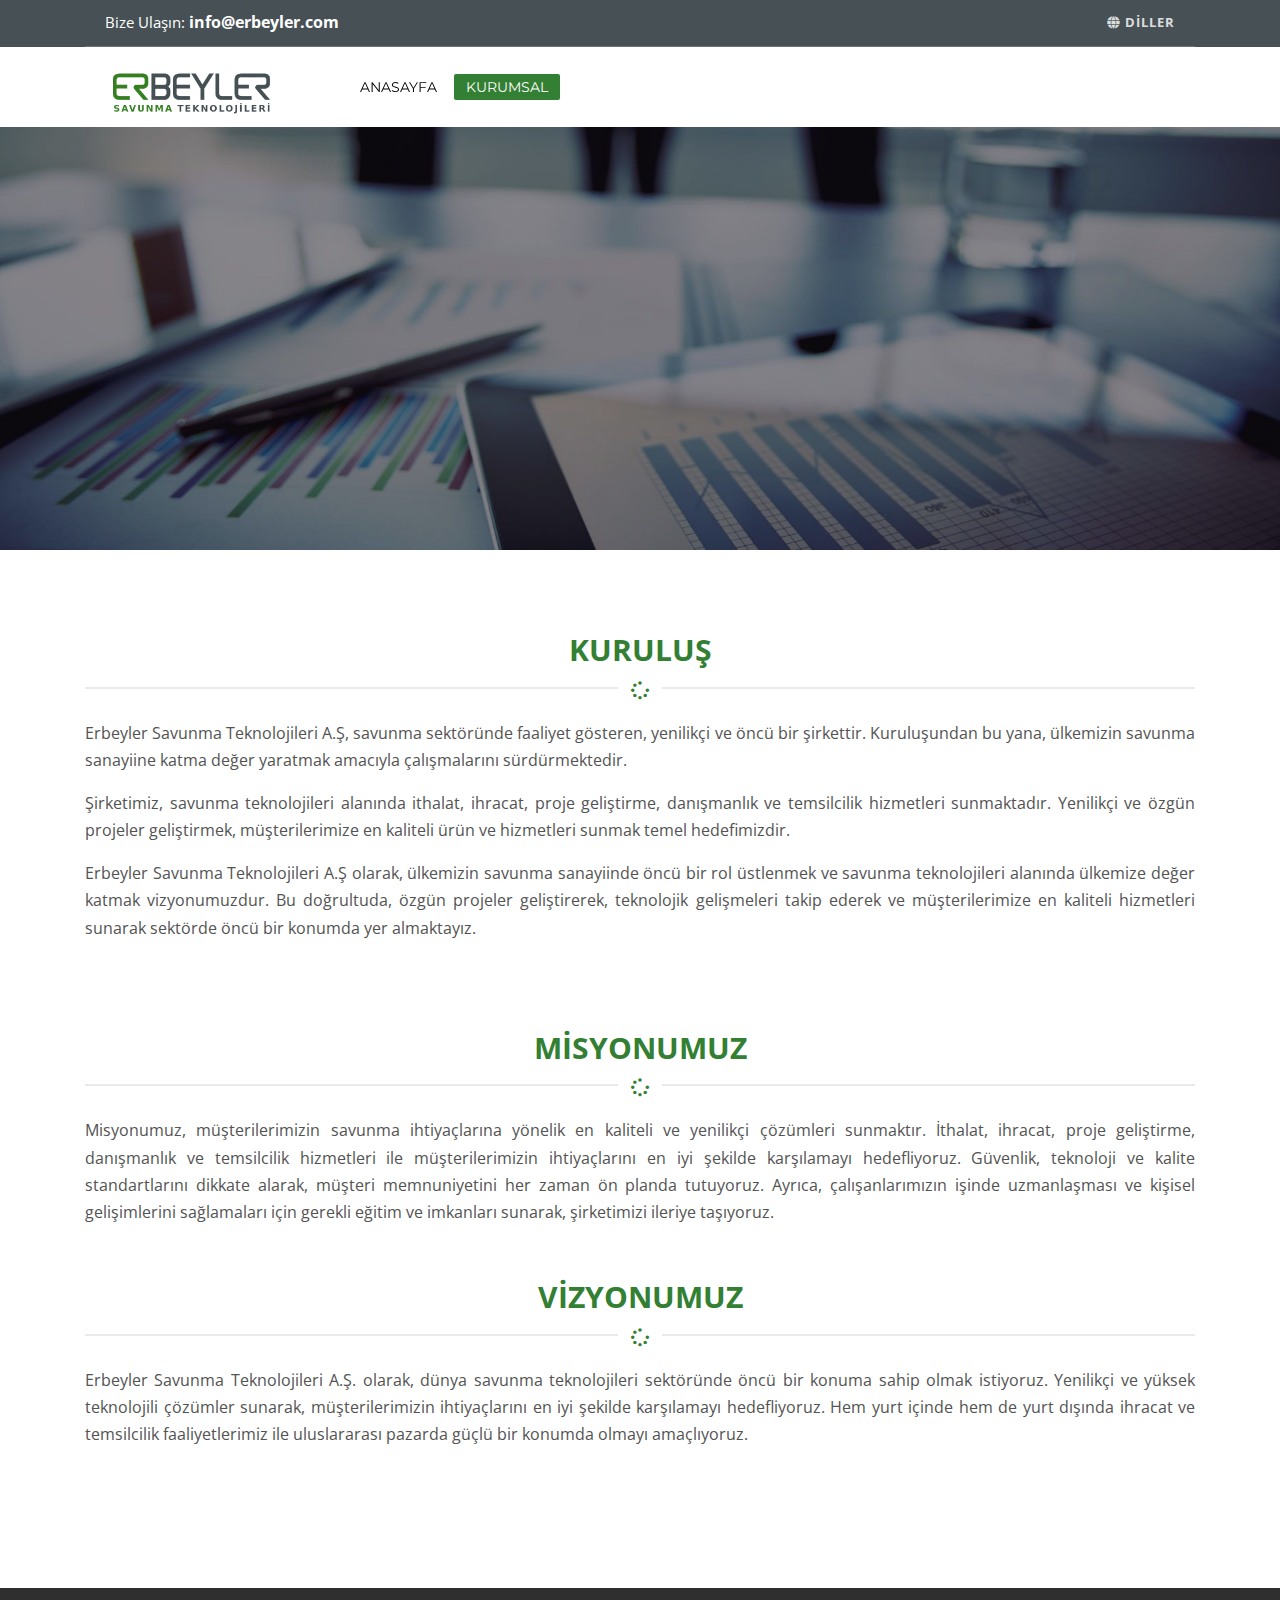
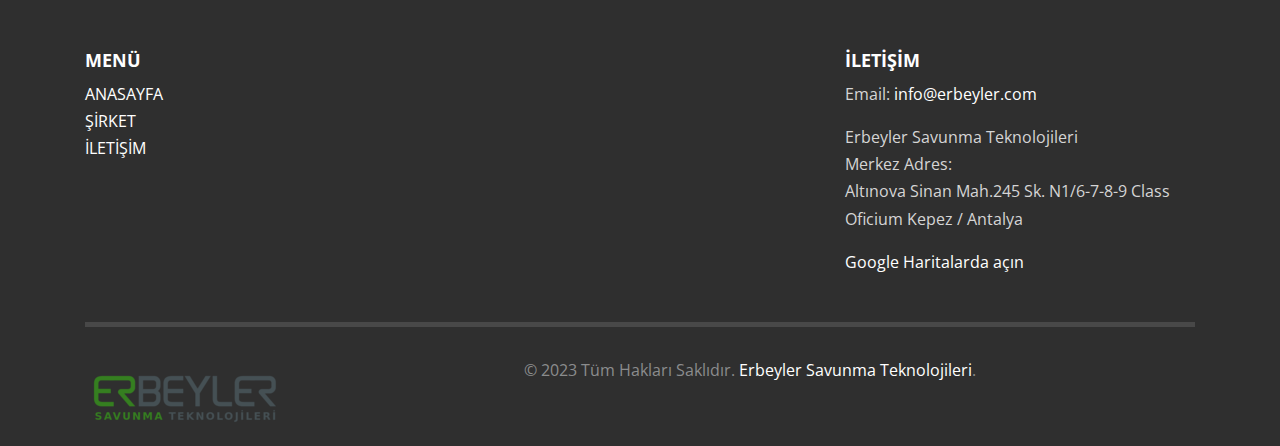
==== commit 7b987597: "linkler duzenlendi" ====
--- a/hakkimizda.html
+++ b/hakkimizda.html
@@ -337,7 +337,7 @@
 												
 													
 												</ul>
-											</li>
+											<!-- </li>
 											<li class="menu-item-has-children menu-item-mega-parent"><a href="urunler.html">ÜRÜNLER</a>
 												
 											</li>
@@ -348,7 +348,7 @@
 												
 											</li>
 											<li class="menu-item-has-children menu-item-mega-parent"><a href="iletisim.html">İLETİŞİM</a></li>
-												
+												 -->
 										</ul>
 									</div>
 									<!--/ Main menu -->
@@ -539,9 +539,9 @@
 
 						<div>
 							<ul class="menu">
-								<li><a href="tesis.html">TESİS</a></li>								
+								<!-- <li><a href="tesis.html">TESİS</a></li>								
 								<li><a href="urunler.html">ÜRÜNLER</a></li>
-								<li><a href="iso-belgeleri.html">ISO BELGELERİ</a></li>
+								<li><a href="iso-belgeleri.html">ISO BELGELERİ</a></li> -->
 							</ul>
 						</div>
 					</div>
@@ -561,7 +561,7 @@
 							</p>
 
 							<p>
-								Erbeyler Tarım Lojistik Gıda<br>
+								Erbeyler Savunma Teknolojileri<br>
 								Merkez Adres:<br>
 Altınova Sinan Mah.245 Sk. N1/6-7-8-9 Class Oficium
 Kepez / Antalya
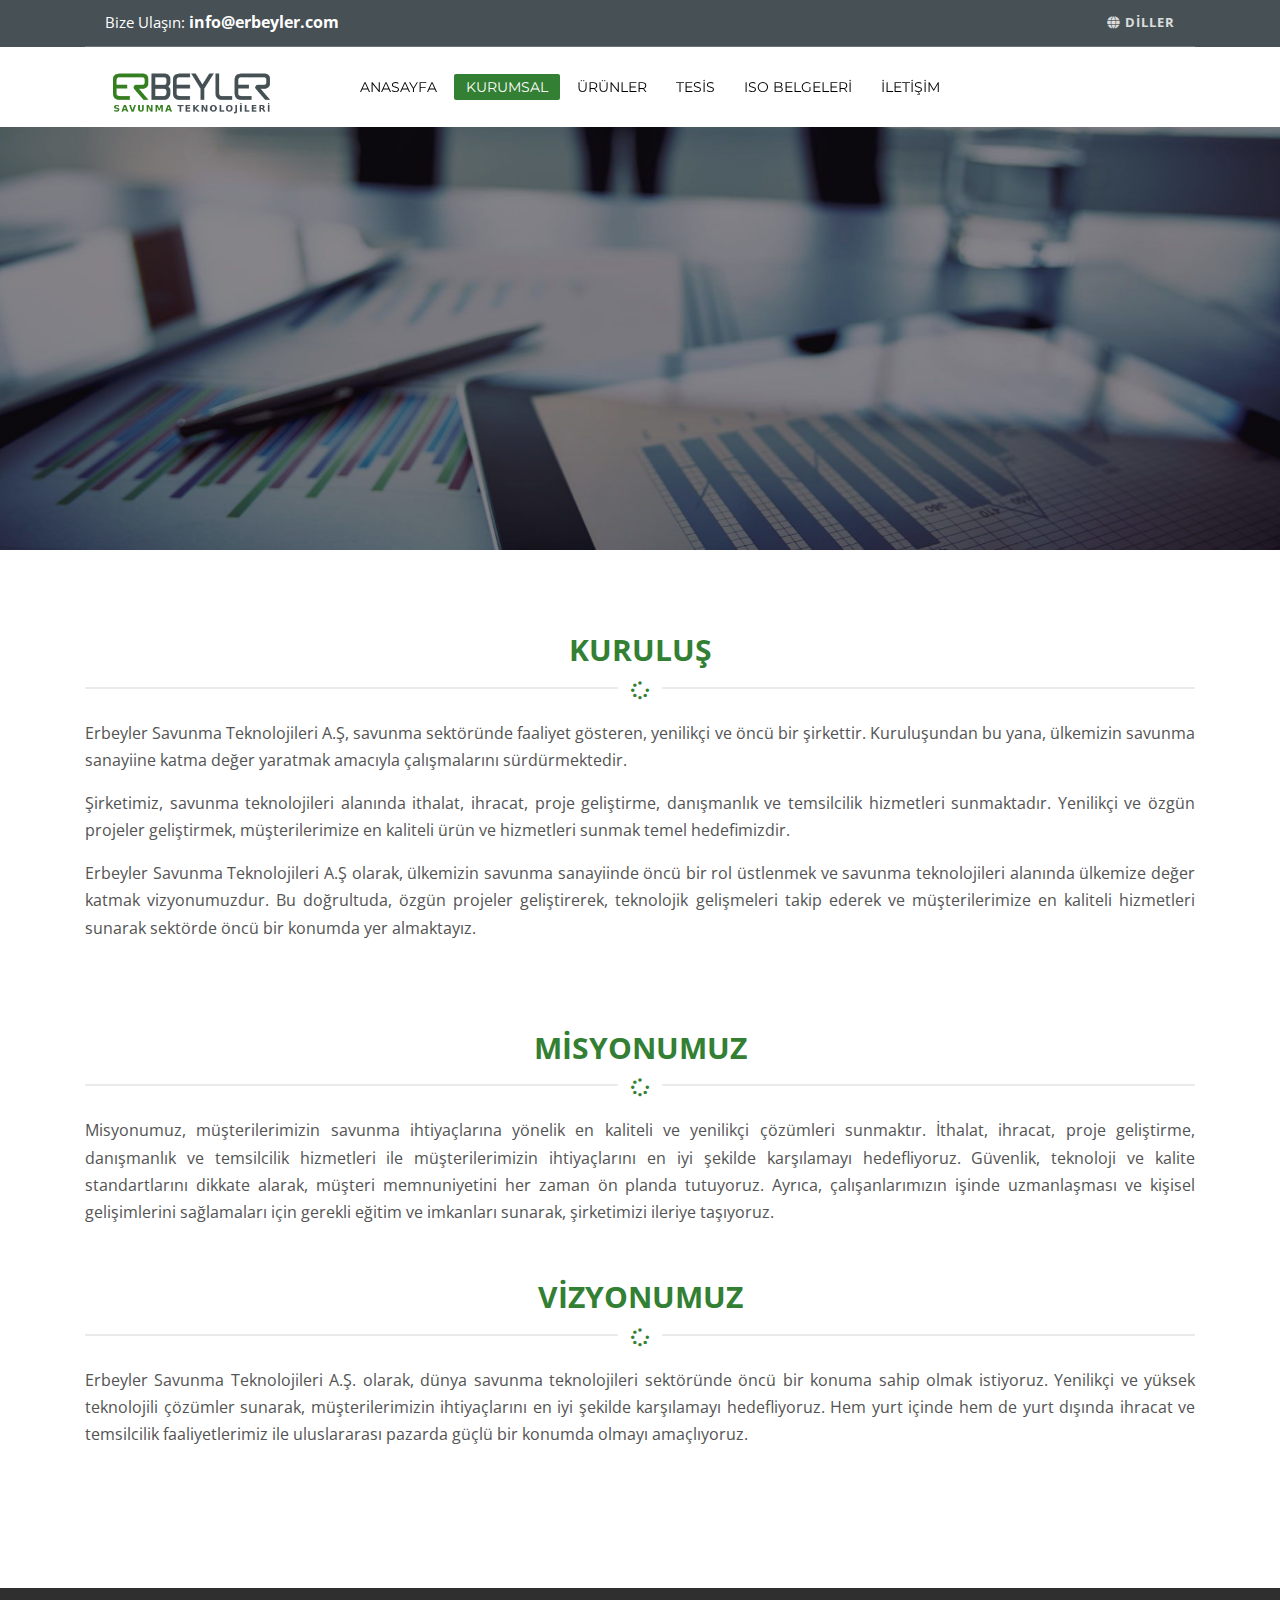
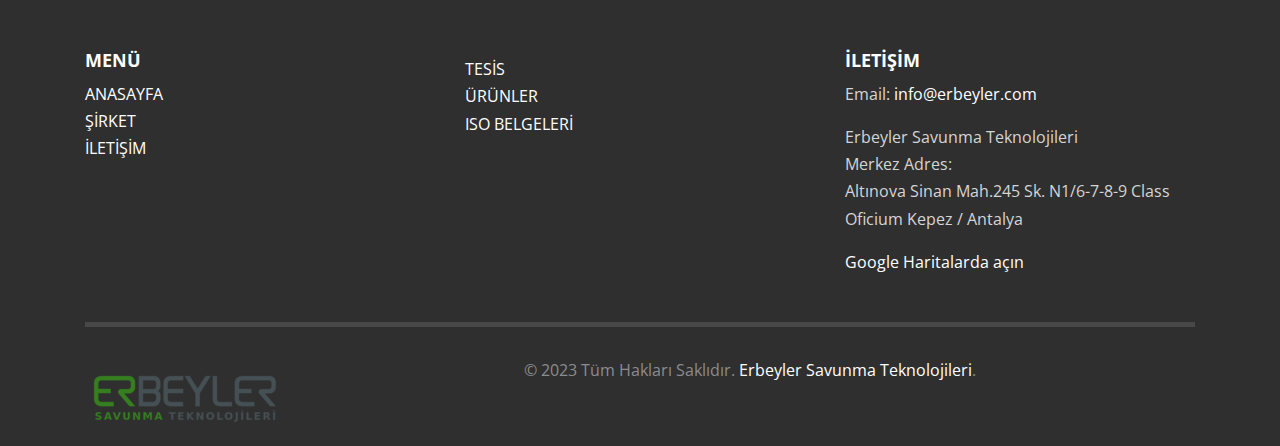
==== commit 57c78d36: "deneme geri alindi" ====
--- a/hakkimizda.html
+++ b/hakkimizda.html
@@ -337,7 +337,7 @@
 												
 													
 												</ul>
-											<!-- </li>
+											</li>
 											<li class="menu-item-has-children menu-item-mega-parent"><a href="urunler.html">ÜRÜNLER</a>
 												
 											</li>
@@ -348,7 +348,7 @@
 												
 											</li>
 											<li class="menu-item-has-children menu-item-mega-parent"><a href="iletisim.html">İLETİŞİM</a></li>
-												 -->
+												
 										</ul>
 									</div>
 									<!--/ Main menu -->
@@ -539,9 +539,9 @@
 
 						<div>
 							<ul class="menu">
-								<!-- <li><a href="tesis.html">TESİS</a></li>								
+								<li><a href="tesis.html">TESİS</a></li>								
 								<li><a href="urunler.html">ÜRÜNLER</a></li>
-								<li><a href="iso-belgeleri.html">ISO BELGELERİ</a></li> -->
+								<li><a href="iso-belgeleri.html">ISO BELGELERİ</a></li>
 							</ul>
 						</div>
 					</div>
